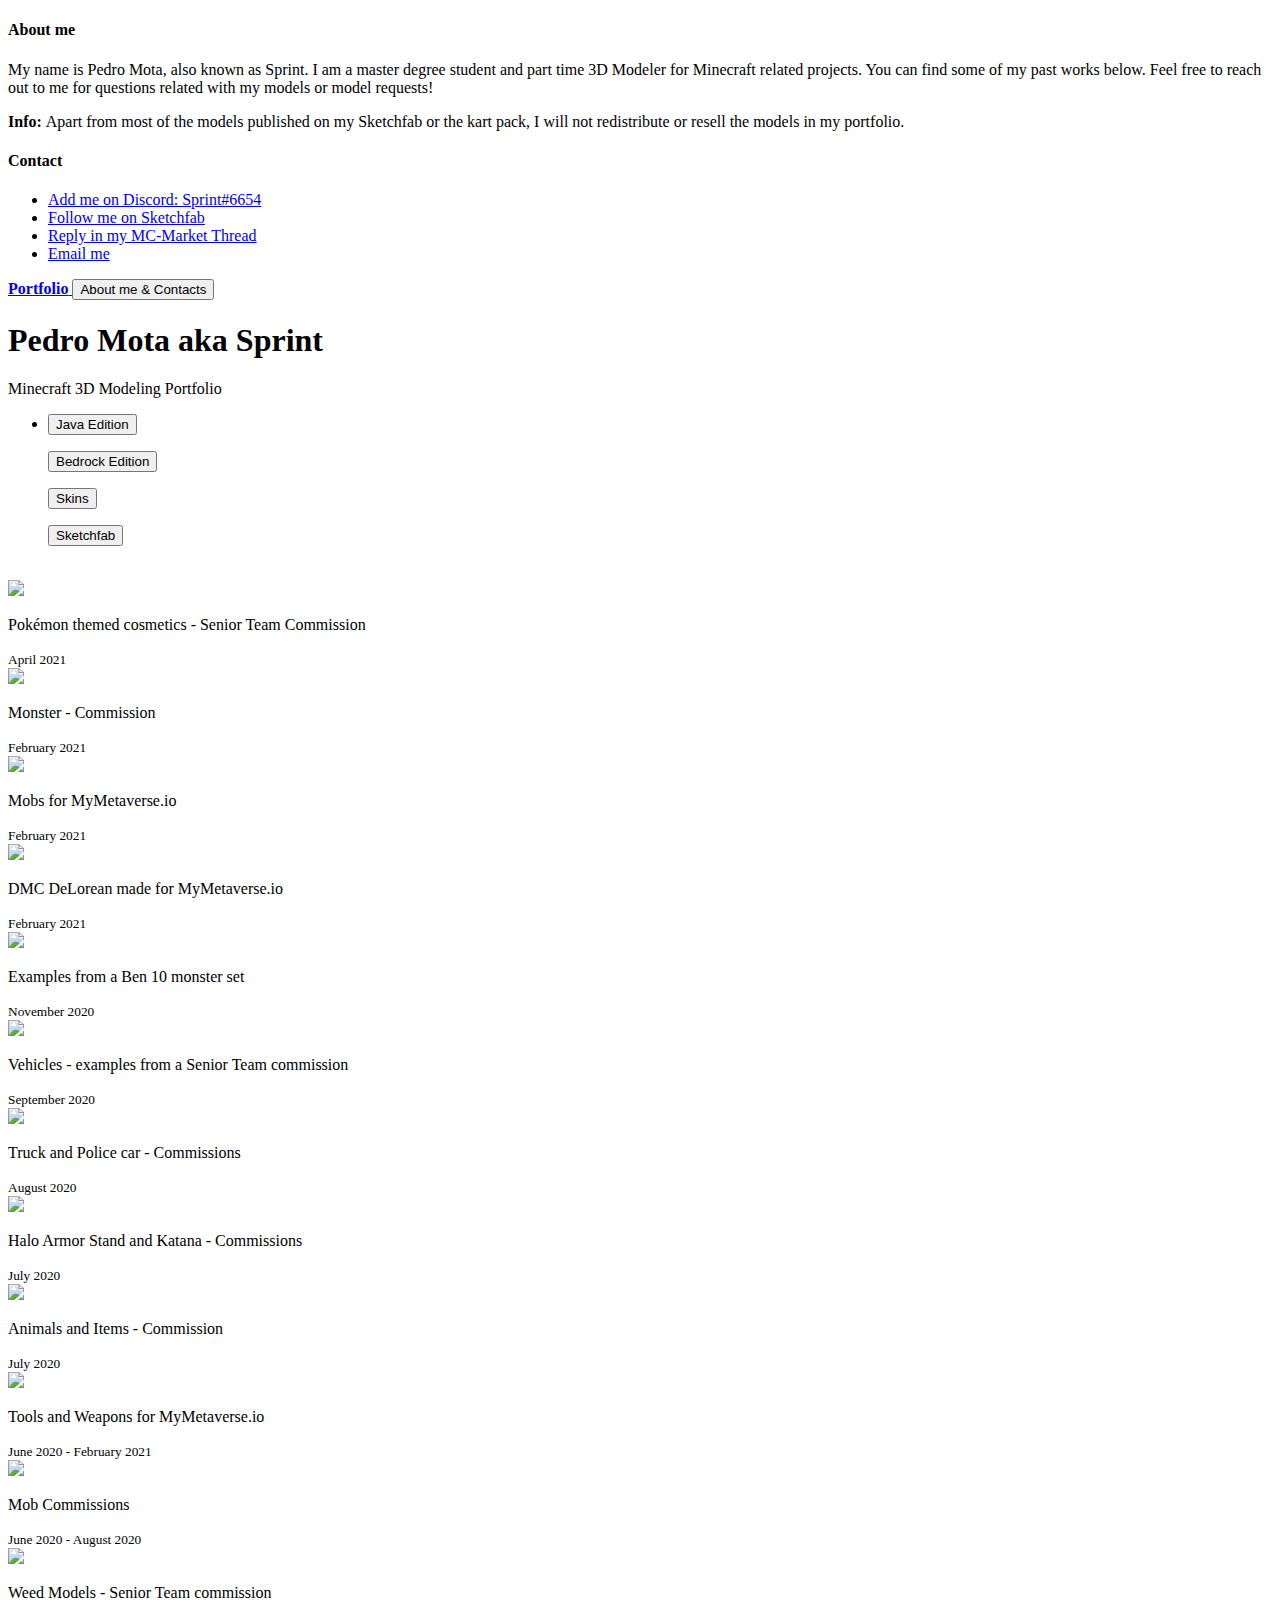
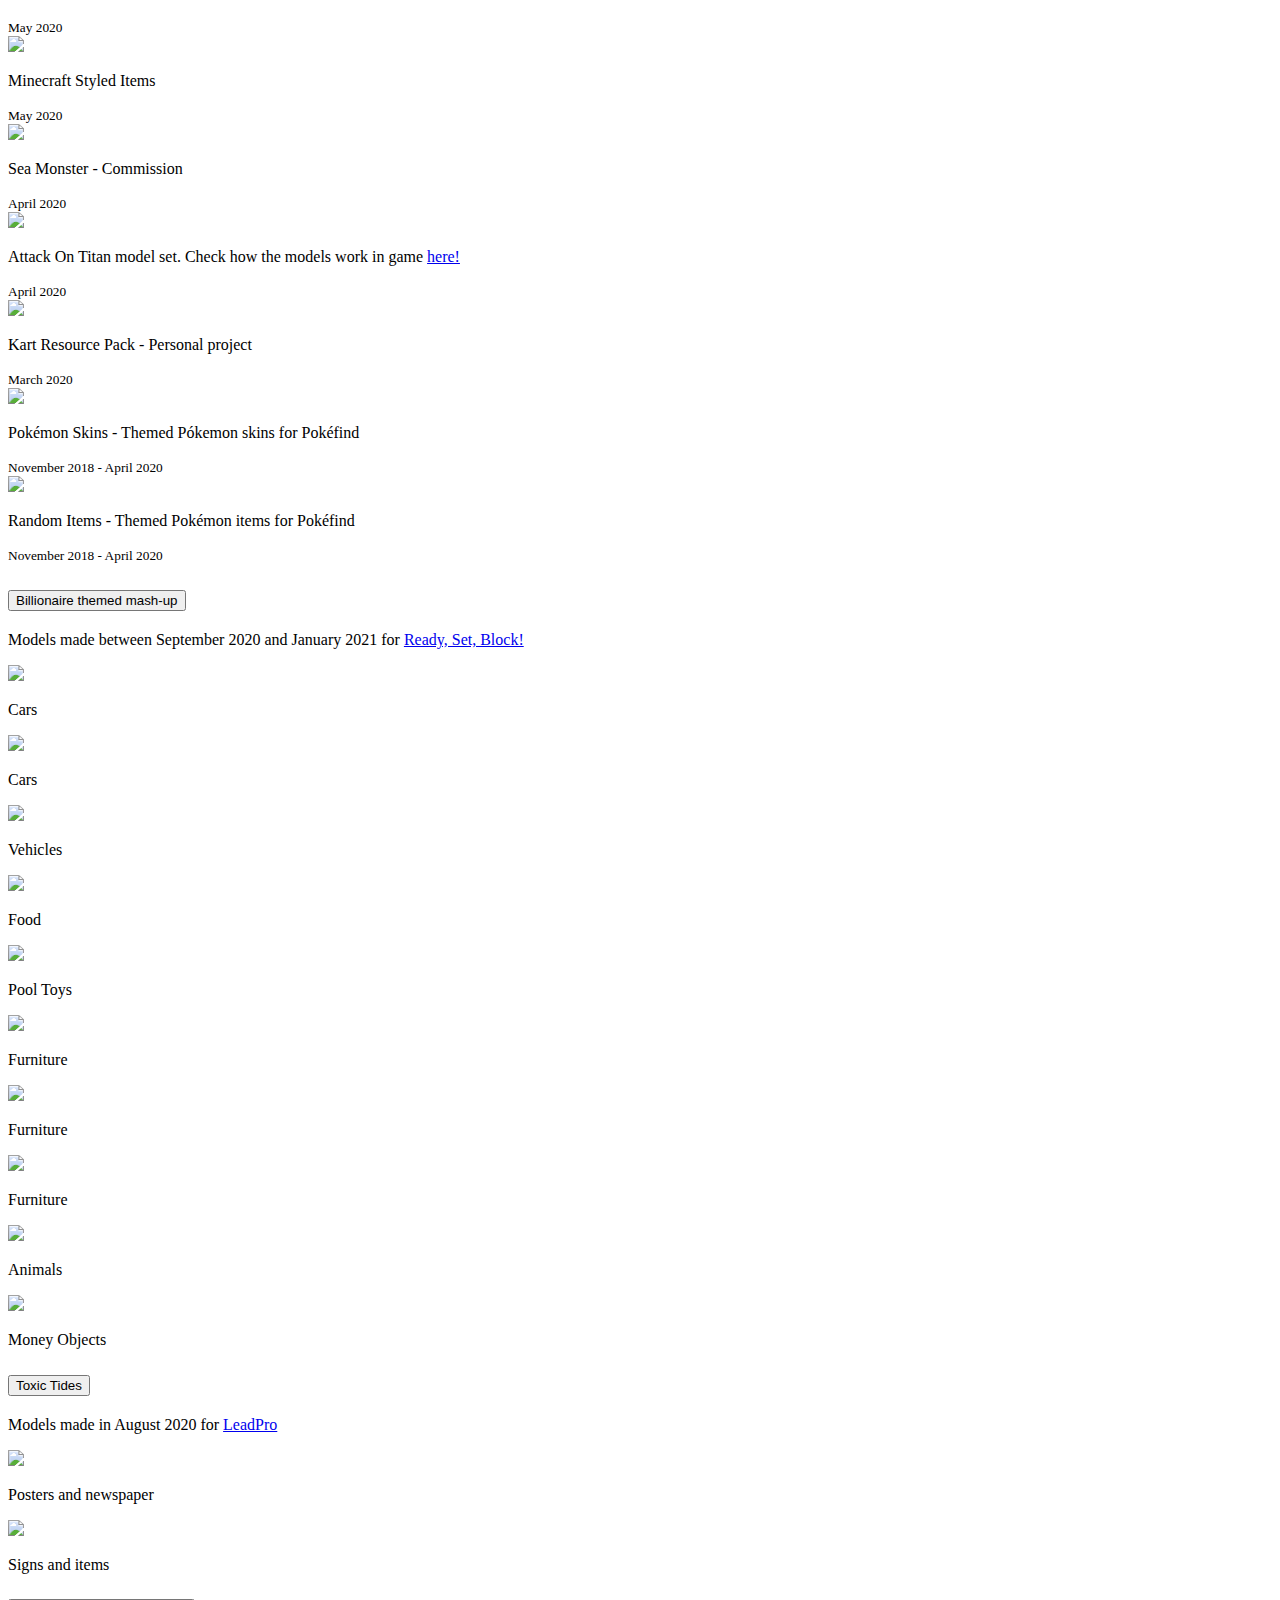
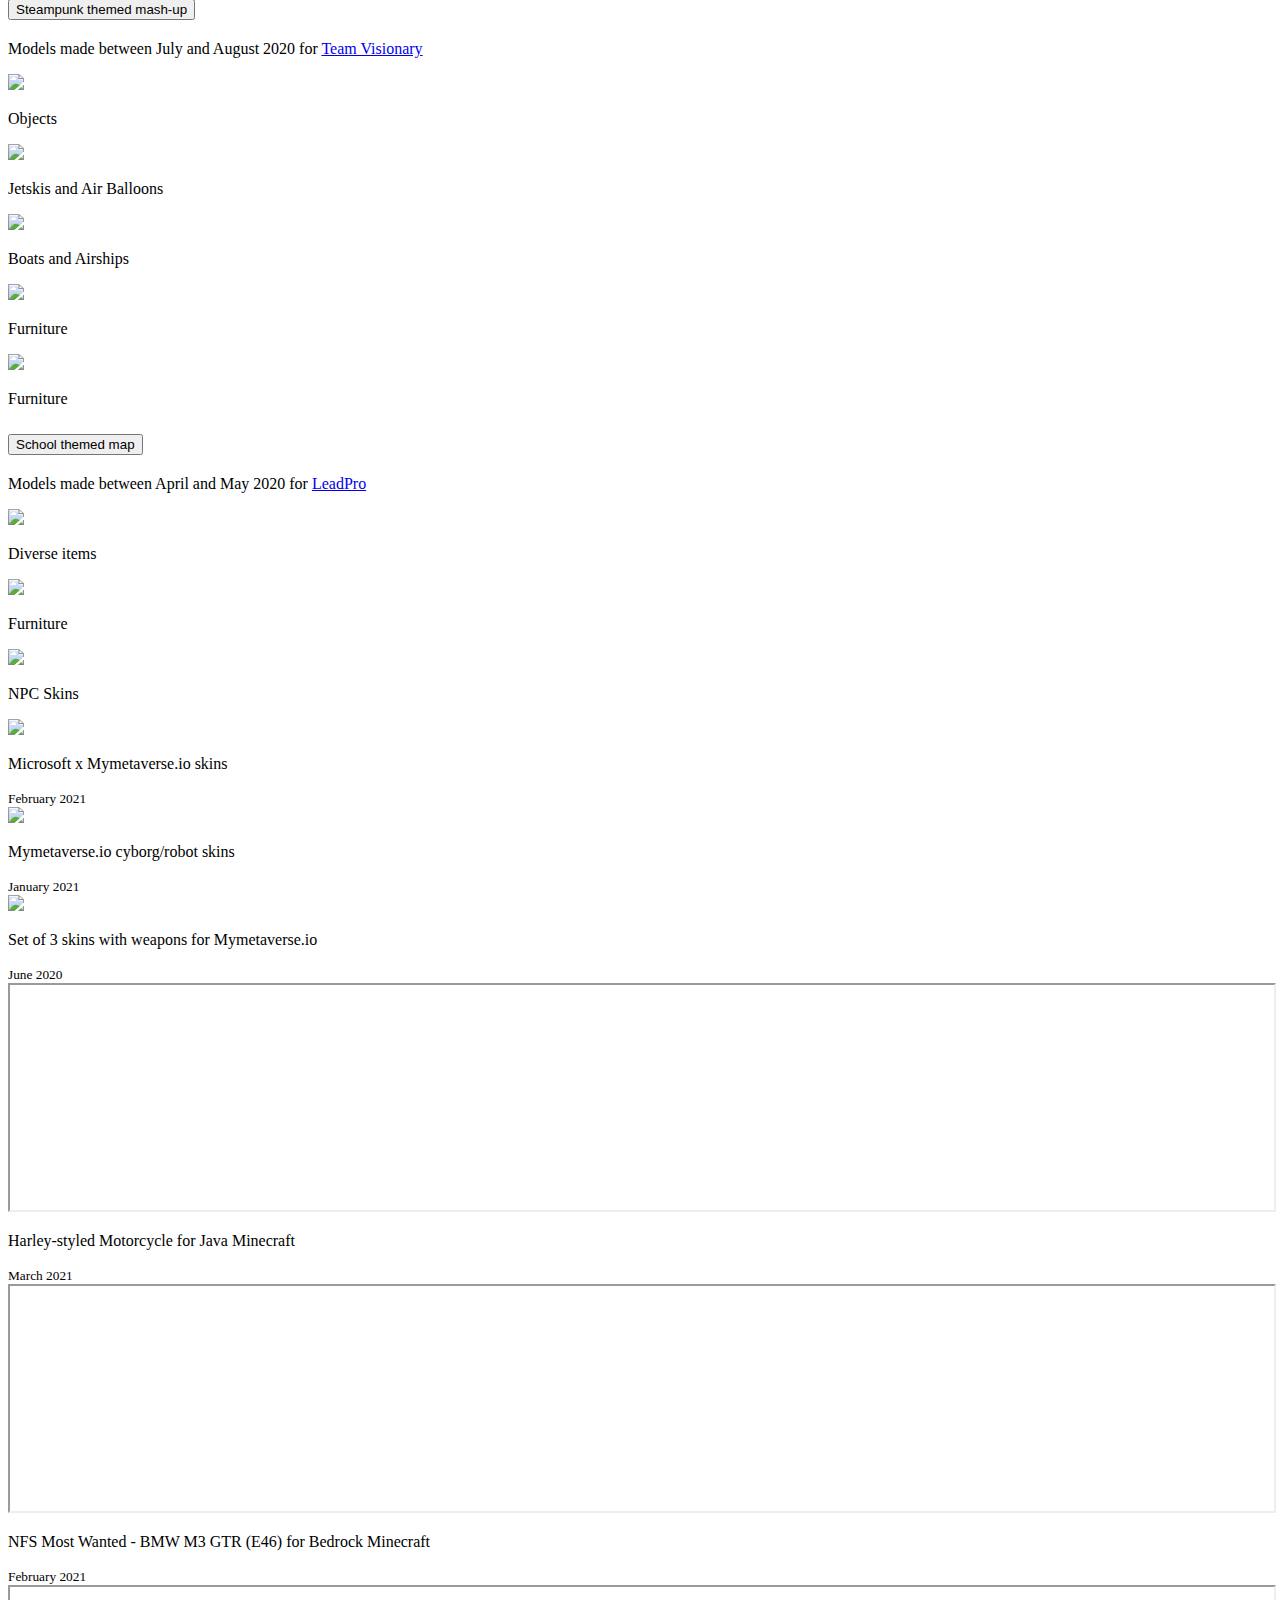
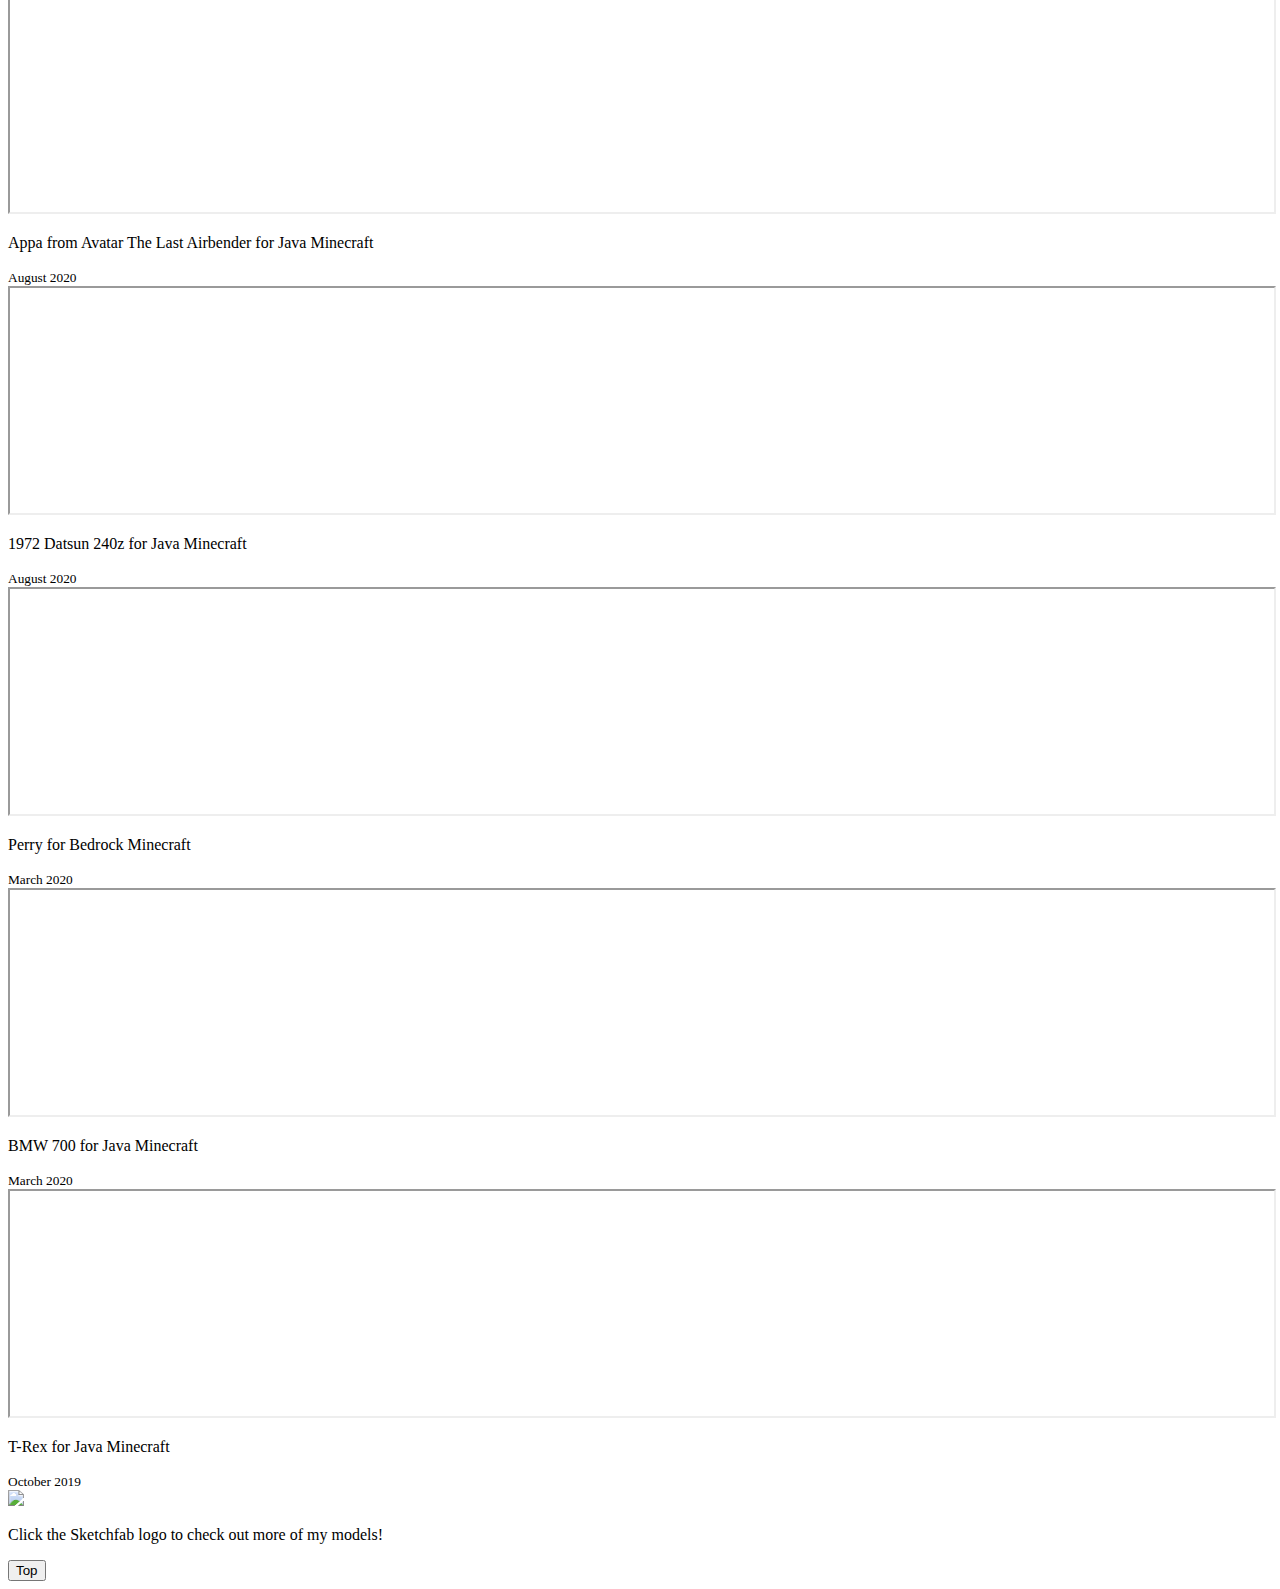
==== index.html @ ff0b7f06 "Update index.html" ====
<!DOCTYPE html>
<!-- Template from: https://getbootstrap.com/docs/5.0/examples/album/# -->
<html lang="en"><head><meta http-equiv="Content-Type" content="text/html; charset=UTF-8">
    
    <meta name="viewport" content="width=device-width, initial-scale=1">
    <title>Sprint - Portfolio</title>
    
    <!--CSS-->
    
<link href="../portfolio/css/bootstrap.min.css" rel="stylesheet">
<link rel="stylesheet" href="../portfolio/css/main.css">

    <!-- Favicons -->
<link href="../portfolio/logo.ico" rel="icon" type="image/x-icon" />

<meta name="theme-color" content="#7952b3">    
  </head>
  <body>
    
<header>
  <div class="bg-dark collapse" id="navbarHeader" style="">
    <div class="container">
      <div class="row">
        <div class="col-sm-8 col-md-7 py-4">
          <h4 class="text-white">About me</h4>
          <p class="text-white">My name is Pedro Mota, also known as Sprint. I am a master degree student and part time 3D Modeler for Minecraft related projects. You can find some of my past works below. Feel free to reach out to me for questions related with my models or model requests!</p>
            <p class="text-white"><strong>Info: </strong>Apart from most of the models published on my Sketchfab or the kart pack, I will not redistribute or resell the models in my portfolio.</p>
        </div>
        <div class="col-sm-4 offset-md-1 py-4">
          <h4 class="text-white">Contact</h4>
          <ul class="list-unstyled">
            <li><a href="#" class="text-white">Add me on Discord: Sprint#6654</a></li>
            <li><a href="https://sketchfab.com/Sprintpt" class="text-white">Follow me on Sketchfab</a></li>
            <li><a href="https://www.mc-market.org/threads/574717/" class="text-white">Reply in my MC-Market Thread</a></li>
            <li><a href="mailto:pedro.a.mota@live.com.pt" class="text-white">Email me</a></li>
          </ul>
        </div>
      </div>
    </div>
  </div>
  <div class="navbar navbar-dark bg-dark ">
    <div class="container">
      <a href="https://sprintpt.github.io/portfolio/" class="navbar-brand d-flex align-items-center">
        <strong>Portfolio</strong>
      </a>
      <button class="navbar-toggler collapsed text-light " type="button" data-bs-toggle="collapse" data-bs-target="#navbarHeader" aria-controls="navbarHeader" aria-expanded="false" aria-label="Toggle navigation">About me & Contacts
          <!-- <span class="navbar-toggler-icon"></span> !-->      
      </button>
    </div>
  </div>
</header>

<main>

  <section class="py-5 text-center container">
    <div class="row py-lg-5">
      <div class="col-lg-6 col-md-8 mx-auto">
        <h1 class=" text-light">Pedro Mota aka Sprint</h1>
        <p class="lead text-white">Minecraft 3D Modeling Portfolio</p>
      </div>
    </div>
  </section>
    
<div class="nav bg-dark text-light ">
    <div class="container">
        <ul class="nav justify-content-center">
            <li class="nav-item">
            <p><button class="btn btn-primary my-2 tablinks" onclick="openTab(event, 'JavaMC')" id="defaultOpen">Java Edition</button></p>
            </li>
            <p><button class="btn btn-primary my-2 tablinks" onclick="openTab(event, 'BedrockMC')"> Bedrock Edition</button></p>
            <p><button class="btn btn-primary my-2 tablinks" onclick="openTab(event, 'Skins')">Skins</button></p>
            <p><button class="btn btn-primary my-2 tablinks" onclick="openTab(event, 'Sketchfab')">Sketchfab</button></p>
        </ul>
        <div class="modal fade" id="exampleModal" tabindex="-1" aria-labelledby="exampleModalLabel" aria-hidden="true">
          <div class="modal-dialog modal-xl vertical-center" id="myModal">
            <div class="modal-body modal-xl">
            <img class="modal-content" id="img01">
            </div>
            </div>
</div>
    </div>
</div>
  <div class="album py-5">
    <div class="container">
        
    <!-- JAVA -->
     <div id="JavaMC" class="tabcontent" >
        
      <div class="row row-cols-1 row-cols-sm-2 row-cols-md-3 g-3 ">
        <div class="col">
          <div class="card">
            <img class="myImages" id="myImg" data-bs-toggle="modal" data-bs-target="#exampleModal" src="../portfolio/images/java/pokemon_cosmetics.png" width="100%">
            <div class="card-body">
              <p class="card-text">Pokémon themed cosmetics - Senior Team Commission</p>
              <div class="d-flex justify-content-between align-items-center">
                <small class="text-muted">April 2021</small>
              </div>
            </div>
          </div>
        </div> 
        <div class="col">
          <div class="card">
            <img class="myImages" id="myImg" data-bs-toggle="modal" data-bs-target="#exampleModal" src="../portfolio/images/java/monster.png" width="100%">
            <div class="card-body">
              <p class="card-text">Monster - Commission</p>
              <div class="d-flex justify-content-between align-items-center">
                <small class="text-muted">February 2021</small>
              </div>
            </div>
          </div>
        </div>
        <div class="col">
          <div class="card">
            <img class="myImages" id="myImg" data-bs-toggle="modal" data-bs-target="#exampleModal" src="../portfolio/images/java/mobs_mymeta.png" width="100%">
            <div class="card-body">
              <p class="card-text">Mobs for MyMetaverse.io</p>
              <div class="d-flex justify-content-between align-items-center">
                <small class="text-muted">February 2021</small>
              </div>
            </div>
          </div>
        </div>
        <div class="col">
          <div class="card">
            <img class="myImages" id="myImg" data-bs-toggle="modal" data-bs-target="#exampleModal" src="../portfolio/images/java/delorean.png" width="100%">
            <div class="card-body">
              <p class="card-text">DMC DeLorean made for MyMetaverse.io</p>
              <div class="d-flex justify-content-between align-items-center">
                <small class="text-muted">February 2021</small>
              </div>
            </div>
          </div>
        </div>
        <div class="col">
          <div class="card">
            <img class="myImages" id="myImg" data-bs-toggle="modal" data-bs-target="#exampleModal" src="../portfolio/images/java/ben10.png" width="100%">
            <div class="card-body">
              <p class="card-text">Examples from a Ben 10 monster set</p>
              <div class="d-flex justify-content-between align-items-center">
                <small class="text-muted">November 2020</small>
              </div>
            </div>
          </div>
        </div>
        <div class="col">
          <div class="card">
            <img class="myImages" id="myImg" data-bs-toggle="modal" data-bs-target="#exampleModal" src="../portfolio/images/java/vehiclesST.png" width="100%">
            <div class="card-body">
              <p class="card-text">Vehicles - examples from a Senior Team commission</p>
              <div class="d-flex justify-content-between align-items-center">
                <small class="text-muted">September 2020</small>
              </div>
            </div>
          </div>
        </div>
        <div class="col">
          <div class="card">
            <img class="myImages" id="myImg" data-bs-toggle="modal" data-bs-target="#exampleModal" src="../portfolio/images/java/police_car_and_truck.png" width="100%">
            <div class="card-body">
              <p class="card-text">Truck and Police car - Commissions</p>
              <div class="d-flex justify-content-between align-items-center">
                <small class="text-muted">August 2020</small>
              </div>
            </div>
          </div>
        </div>
        <div class="col">
          <div class="card">
            <img class="myImages" id="myImg" data-bs-toggle="modal" data-bs-target="#exampleModal" src="../portfolio/images/java/halo_stand_katana.png" width="100%">
            <div class="card-body">
              <p class="card-text">Halo Armor Stand and Katana - Commissions</p>
              <div class="d-flex justify-content-between align-items-center">
                <small class="text-muted">July 2020</small>
              </div>
            </div>
          </div>
        </div>
        <div class="col">
          <div class="card">
            <img class="myImages" id="myImg" data-bs-toggle="modal" data-bs-target="#exampleModal" src="../portfolio/images/java/animals_items.png" width="100%">
            <div class="card-body">
              <p class="card-text">Animals and Items - Commission</p>
              <div class="d-flex justify-content-between align-items-center">
                <small class="text-muted">July 2020</small>
              </div>
            </div>
          </div>
        </div>
        <div class="col">
          <div class="card">
            <img class="myImages" id="myImg" data-bs-toggle="modal" data-bs-target="#exampleModal" src="../portfolio/images/java/weapons_tools_mymeta.png" width="100%">
            <div class="card-body">
              <p class="card-text">Tools and Weapons for MyMetaverse.io</p>
              <div class="d-flex justify-content-between align-items-center">
                <small class="text-muted">June 2020 - February 2021</small>
              </div>
            </div>
          </div>
        </div>
        <div class="col">
          <div class="card">
            <img class="myImages" id="myImg" data-bs-toggle="modal" data-bs-target="#exampleModal" src="../portfolio/images/java/mobs_random.png" width="100%">
            <div class="card-body">
              <p class="card-text">Mob Commissions</p>
              <div class="d-flex justify-content-between align-items-center">
                <small class="text-muted">June 2020 - August 2020</small>
              </div>
            </div>
          </div>
        </div>
        <div class="col">
          <div class="card">
            <img class="myImages" id="myImg" data-bs-toggle="modal" data-bs-target="#exampleModal" src="../portfolio/images/java/drugs.png" width="100%">
            <div class="card-body">
              <p class="card-text">Weed Models - Senior Team commission</p>
              <div class="d-flex justify-content-between align-items-center">
                <small class="text-muted">May 2020</small>
              </div>
            </div>
          </div>
        </div>
        <div class="col">
          <div class="card">
            <img class="myImages" id="myImg" data-bs-toggle="modal" data-bs-target="#exampleModal" src="../portfolio/images/java/items_generated.png" width="100%">
            <div class="card-body">
              <p class="card-text">Minecraft Styled Items</p>
              <div class="d-flex justify-content-between align-items-center">
                <small class="text-muted">May 2020</small>
              </div>
            </div>
          </div>
        </div>
        <div class="col">
          <div class="card">
            <img class="myImages" id="myImg" data-bs-toggle="modal" data-bs-target="#exampleModal" src="../portfolio/images/java/sea_monster.png" width="100%">
            <div class="card-body">
              <p class="card-text">Sea Monster - Commission</p>
              <div class="d-flex justify-content-between align-items-center">
                <small class="text-muted">April 2020</small>
              </div>
            </div>
          </div>
        </div> 
        <div class="col">
          <div class="card">
            <img class="myImages" id="myImg" data-bs-toggle="modal" data-bs-target="#exampleModal" src="../portfolio/images/java/aot.png" width="100%">
            <div class="card-body">
              <p class="card-text">Attack On Titan model set. Check how the models work in game <a href= "https://www.reddit.com/r/attackontitan/comments/g5yim2/odm_gear_in_minecraft" target="_blank">here!</a></p>
              <div class="d-flex justify-content-between align-items-center">
                <small class="text-muted">April 2020</small>
              </div>
            </div>
          </div>
        </div> 
        <div class="col">
          <div class="card">
            <img class="myImages" id="myImg" data-bs-toggle="modal" data-bs-target="#exampleModal" src="../portfolio/images/java/karts.png" width="100%">
            <div class="card-body">
              <p class="card-text">Kart Resource Pack - Personal project</p>
              <div class="d-flex justify-content-between align-items-center">
                <small class="text-muted">March 2020</small>
              </div>
            </div>
          </div>
        </div>
        <div class="col">
          <div class="card">
            <img class="myImages" id="myImg" data-bs-toggle="modal" data-bs-target="#exampleModal" src="../portfolio/images/java/pokefind_skins.png" width="100%">
            <div class="card-body">
              <p class="card-text">Pokémon Skins - Themed Pókemon skins for Pokéfind</p>
              <div class="d-flex justify-content-between align-items-center">
                <small class="text-muted">November 2018 - April 2020</small>
              </div>
            </div>
          </div>
        </div>
        <div class="col">
          <div class="card">
            <img class="myImages" id="myImg" data-bs-toggle="modal" data-bs-target="#exampleModal" src="../portfolio/images/java/pokefind_items.png" width="100%">
            <div class="card-body">
              <p class="card-text">Random Items - Themed Pokémon items for Pokéfind</p>
              <div class="d-flex justify-content-between align-items-center">
                <small class="text-muted">November 2018 - April 2020</small>
              </div>
            </div>
          </div>
        </div>
         </div>
         </div>
        
    <!-- BEDROCK -->
    <div id="BedrockMC" class="tabcontent">
                
    <div class="accordion" id="accordionExample">
  <div class="accordion-item">
    <h2 class="accordion-header" id="headingOne">
      <button class="accordion-button" type="button" data-bs-toggle="collapse" data-bs-target="#collapseOne" aria-expanded="true" aria-controls="collapseOne">
        Billionaire themed mash-up
      </button>
    </h2>
    <div id="collapseOne" class="accordion-collapse collapse show bg-light" aria-labelledby="headingOne" data-bs-parent="#accordionExample">
      <div class="accordion-body">
        <p>Models made between September 2020 and January 2021 for <a href= "https://readysetblock.com/" target="_blank">Ready, Set, Block!</a></p>
        <div class="row row-cols-1 row-cols-sm-2 row-cols-md-3 g-3 ">
        <div class="col">
          <div class="card">
            <img class="myImages" id="myImg" data-bs-toggle="modal" data-bs-target="#exampleModal" src="../portfolio/images/bedrock/billionaires/cars.png" width="100%">
            <div class="card-body">
              <p class="card-text">Cars</p>
            </div>
          </div>
        </div>
        <div class="col">
          <div class="card">
            <img class="myImages" id="myImg" data-bs-toggle="modal" data-bs-target="#exampleModal" src="../portfolio/images/bedrock/billionaires/cars2.png" width="100%">
            <div class="card-body">
              <p class="card-text">Cars</p>
            </div>
          </div>
        </div>
        <div class="col">
          <div class="card">
            <img class="myImages" id="myImg" data-bs-toggle="modal" data-bs-target="#exampleModal" src="../portfolio/images/bedrock/billionaires/vehicles.png" width="100%">
            <div class="card-body">
              <p class="card-text">Vehicles</p>
            </div>
          </div>
        </div>
        <div class="col">
          <div class="card">
            <img class="myImages" id="myImg" data-bs-toggle="modal" data-bs-target="#exampleModal" src="../portfolio/images/bedrock/billionaires/food.png" width="100%">
            <div class="card-body">
              <p class="card-text">Food</p>
            </div>
          </div>
        </div>
        <div class="col">
          <div class="card">
            <img class="myImages" id="myImg" data-bs-toggle="modal" data-bs-target="#exampleModal" src="../portfolio/images/bedrock/billionaires/pool.png" width="100%">
            <div class="card-body">
              <p class="card-text">Pool Toys</p>
            </div>
          </div>
        </div>
        <div class="col">
          <div class="card">
            <img class="myImages" id="myImg" data-bs-toggle="modal" data-bs-target="#exampleModal" src="../portfolio/images/bedrock/billionaires/furniture1.png" width="100%">
            <div class="card-body">
              <p class="card-text">Furniture</p>
            </div>
          </div>
        </div>
        <div class="col">
          <div class="card">
            <img class="myImages" id="myImg" data-bs-toggle="modal" data-bs-target="#exampleModal" src="../portfolio/images/bedrock/billionaires/furniture2.png" width="100%">
            <div class="card-body">
              <p class="card-text">Furniture</p>
            </div>
          </div>
        </div>
        <div class="col">
          <div class="card">
            <img class="myImages" id="myImg" data-bs-toggle="modal" data-bs-target="#exampleModal" src="../portfolio/images/bedrock/billionaires/furniture3.png" width="100%">
            <div class="card-body">
              <p class="card-text">Furniture</p>
            </div>
          </div>
        </div>
        <div class="col">
          <div class="card">
            <img class="myImages" id="myImg" data-bs-toggle="modal" data-bs-target="#exampleModal" src="../portfolio/images/bedrock/billionaires/animals.png" width="100%">
            <div class="card-body">
              <p class="card-text">Animals</p>
            </div>
          </div>
        </div>
        <div class="col">
          <div class="card">
            <img class="myImages" id="myImg" data-bs-toggle="modal" data-bs-target="#exampleModal" src="../portfolio/images/bedrock/billionaires/money.png" width="100%">
            <div class="card-body">
              <p class="card-text">Money Objects</p>
            </div>
          </div>
        </div>
      </div>
    </div>
  </div>
    </div>
  <div class="accordion-item">
    <h2 class="accordion-header" id="headingTwo">
      <button class="accordion-button collapsed" type="button" data-bs-toggle="collapse" data-bs-target="#collapseTwo" aria-expanded="false" aria-controls="collapseTwo">
        Toxic Tides
      </button>
    </h2>
    <div id="collapseTwo" class="accordion-collapse collapse bg-light" aria-labelledby="headingTwo" data-bs-parent="#accordionExample">
      <div class="accordion-body">
          <p>Models made in August 2020 for <a href= "https://leadpro.site/" target="_blank">LeadPro</a></p>
        <div class="row row-cols-1 row-cols-sm-2 row-cols-md-3 g-3 ">
        <div class="col">
          <div class="card">
            <img class="myImages" id="myImg" data-bs-toggle="modal" data-bs-target="#exampleModal" src="../portfolio/images/bedrock/toxic/posters.png" width="100%">
            <div class="card-body">
              <p class="card-text">Posters and newspaper</p>
            </div>
          </div>
        </div>
        <div class="col">
            <div class="card">
                <img class="myImages" id="myImg" data-bs-toggle="modal" data-bs-target="#exampleModal" src="../portfolio/images/bedrock/toxic/signs.png" width="100%">
                <div class="card-body">
                  <p class="card-text">Signs and items</p>
                </div>
              </div>
            </div>
            <div class="col">
          
        </div>
        </div>
      </div>
    </div>
  </div>
  <div class="accordion-item">
    <h2 class="accordion-header" id="headingThree">
      <button class="accordion-button collapsed" type="button" data-bs-toggle="collapse" data-bs-target="#collapseThree" aria-expanded="false" aria-controls="collapseThree">
        Steampunk themed mash-up
      </button>
    </h2>
    <div id="collapseThree" class="accordion-collapse collapse bg-light" aria-labelledby="headingThree" data-bs-parent="#accordionExample">
      <div class="accordion-body">
        <p>Models made between July and August 2020 for <a href= "https://teamvisionary.net/" target="_blank">Team Visionary</a></p>
        <div class="row row-cols-1 row-cols-sm-2 row-cols-md-3 g-3 ">
        <div class="col">
          <div class="card">
            <img class="myImages" id="myImg" data-bs-toggle="modal" data-bs-target="#exampleModal" src="../portfolio/images/bedrock/steampunk/objects.png" width="100%">
            <div class="card-body">
              <p class="card-text">Objects</p>
            </div>
          </div>
        </div>
        <div class="col">
          <div class="card">
            <img class="myImages" id="myImg" data-bs-toggle="modal" data-bs-target="#exampleModal" src="../portfolio/images/bedrock/steampunk/jetskis.png" width="100%">
            <div class="card-body">
              <p class="card-text">Jetskis and Air Balloons</p>
            </div>
          </div>
        </div>
        <div class="col">
          <div class="card">
            <img class="myImages" id="myImg" data-bs-toggle="modal" data-bs-target="#exampleModal" src="../portfolio/images/bedrock/steampunk/boats.png" width="100%">
            <div class="card-body">
              <p class="card-text">Boats and Airships</p>
            </div>
          </div>
        </div>
        <div class="col">
          <div class="card">
            <img class="myImages" id="myImg" data-bs-toggle="modal" data-bs-target="#exampleModal" src="../portfolio/images/bedrock/steampunk/furniture1.png" width="100%">
            <div class="card-body">
              <p class="card-text">Furniture</p>
            </div>
          </div>
        </div>
        <div class="col">
          <div class="card">
            <img class="myImages" id="myImg" data-bs-toggle="modal" data-bs-target="#exampleModal" src="../portfolio/images/bedrock/steampunk/furniture2.png" width="100%">
            <div class="card-body">
              <p class="card-text">Furniture</p>
            </div>
          </div>
        </div>
            
        </div>
      </div>
    </div>
  </div>
    <div class="accordion-item">
    <h2 class="accordion-header" id="headingFour">
      <button class="accordion-button collapsed" type="button" data-bs-toggle="collapse" data-bs-target="#collapseFour" aria-expanded="false" aria-controls="collapseFour">
        School themed map
      </button>
    </h2>
    <div id="collapseFour" class="accordion-collapse collapse bg-light" aria-labelledby="headingFour" data-bs-parent="#accordionExample">
      <div class="accordion-body">
        <p>Models made between April and May 2020 for <a href= "https://leadpro.site/" target="_blank">LeadPro</a></p>
        <div class="row row-cols-1 row-cols-sm-2 row-cols-md-3 g-3 ">
        <div class="col">
          <div class="card">
            <img class="myImages" id="myImg" data-bs-toggle="modal" data-bs-target="#exampleModal" src="../portfolio/images/bedrock/school/items.png" width="100%">
            <div class="card-body">
              <p class="card-text">Diverse items</p>
            </div>
          </div>
        </div>   
        <div class="col">
          <div class="card">
            <img class="myImages" id="myImg" data-bs-toggle="modal" data-bs-target="#exampleModal" src="../portfolio/images/bedrock/school/furniture.png" width="100%">
            <div class="card-body">
              <p class="card-text">Furniture</p>
            </div>
          </div>
        </div> 
        <div class="col">
          <div class="card">
            <img class="myImages" id="myImg" data-bs-toggle="modal" data-bs-target="#exampleModal" src="../portfolio/images/bedrock/school/skins.png" width="100%">
            <div class="card-body">
              <p class="card-text">NPC Skins</p>
            </div>
          </div>
        </div>
        </div>
      </div>
    </div>
  </div>
</div>
        
        
        </div>  
        
    <!-- SKINS -->
    <div id="Skins" class="tabcontent">
        <div class="row row-cols-1 row-cols-sm-2 row-cols-md-3 g-3">
        <div class="col">
          <div class="card ">
            <img class="myImages" id="myImg" data-bs-toggle="modal" data-bs-target="#exampleModal" src="../portfolio/images/skins/skins_microsoft.png" width="100%">   
            <div class="card-body">
              <p class="card-text">Microsoft x Mymetaverse.io skins</p>
              <div class="d-flex justify-content-between align-items-center">
                <small class="text-muted">February 2021</small>
              </div>
            </div>
          </div>
        </div>
        <div class="col">
          <div class="card ">
            <img class="myImages" id="myImg" data-bs-toggle="modal" data-bs-target="#exampleModal" src="../portfolio/images/skins/skins_cyborgs.png" width="100%">   
            <div class="card-body">
              <p class="card-text">Mymetaverse.io cyborg/robot skins</p>
              <div class="d-flex justify-content-between align-items-center">
                <small class="text-muted">January 2021</small>
              </div>
            </div>
          </div>
        </div>
        <div class="col">
          <div class="card ">
            <img class="myImages" id="myImg" data-bs-toggle="modal" data-bs-target="#exampleModal" src="../portfolio/images/skins/skins_weapons.png" width="100%">   
            <div class="card-body">
              <p class="card-text">Set of 3 skins with weapons for Mymetaverse.io</p>
              <div class="d-flex justify-content-between align-items-center">
                <small class="text-muted">June 2020</small>
              </div>
            </div>
          </div>
        </div>
      </div>
    </div>
        
    <!-- SKETCHFAB -->
    <div id="Sketchfab" class="tabcontent">
        <div class="row row-cols-1 row-cols-sm-2 row-cols-md-3 g-3">
        <div class="col">
          <div class="card ">
            <div class="sketchfab-embed-wrapper">
                <iframe title="Harley-styled Motorcycle" src="https://sketchfab.com/models/3e6f9b9cbaec41dfa411696177759431/embed?camera=0" width="100%" height="225" >
                </iframe>
            </div>
            <div class="card-body">
              <p class="card-text">Harley-styled Motorcycle for Java Minecraft</p>
              <div class="d-flex justify-content-between align-items-center">
                <small class="text-muted">March 2021</small>
              </div>
            </div>
          </div>
        </div>
        <div class="col">
          <div class="card ">
            <div class="sketchfab-embed-wrapper">
                <iframe title="BMW M3 GTR (E46) (NFSMW - Minecraft)" src="https://sketchfab.com/models/ae3c8c4c8c0940af8a5123b433aa23e9/embed?camera=0" width="100%" height="225" >
                </iframe>
            </div>
            <div class="card-body">
              <p class="card-text">NFS Most Wanted - BMW M3 GTR (E46) for Bedrock Minecraft</p>
              <div class="d-flex justify-content-between align-items-center">
                <small class="text-muted">February 2021</small>
              </div>
            </div>
          </div>
        </div>
        <div class="col">
          <div class="card ">
            <div class="sketchfab-embed-wrapper">
                <iframe title="Appa (Minecraft)" src="https://sketchfab.com/models/55f92e46ba964667bba5dba8793a3b53/embed?camera=0" width="100%" height="225" >
                </iframe>
            </div>
            <div class="card-body">
              <p class="card-text">Appa from Avatar The Last Airbender for Java Minecraft</p>
              <div class="d-flex justify-content-between align-items-center">
                <small class="text-muted">August 2020</small>
              </div>
            </div>
          </div>
        </div>
        <div class="col">
          <div class="card ">
            <div class="sketchfab-embed-wrapper">
                <iframe title="1972 Datsun 240z (Minecraft)" src="https://sketchfab.com/models/685baab01f9a446baff5470c304ba9cb/embed?camera=0" width="100%" height="225" >
                </iframe>
            </div>
            <div class="card-body">
              <p class="card-text">1972 Datsun 240z for Java Minecraft</p>
              <div class="d-flex justify-content-between align-items-center">
                <small class="text-muted">August 2020</small>
              </div>
            </div>
          </div>
        </div>
        <div class="col">
          <div class="card ">
            <div class="sketchfab-embed-wrapper">
                <iframe title="Perry" src="https://sketchfab.com/models/9cb390336662447586ca67653b5c7cc1/embed?camera=0" width="100%" height="225" >
                </iframe>
            </div>
            <div class="card-body">
              <p class="card-text">Perry for Bedrock Minecraft</p>
              <div class="d-flex justify-content-between align-items-center">
                <small class="text-muted">March 2020</small>
              </div>
            </div>
          </div>
        </div>
        <div class="col">
          <div class="card ">
            <div class="sketchfab-embed-wrapper">
                <iframe title="BMW 700 (Minecraft)" src="https://sketchfab.com/models/871232429f7740c88f90056783145c42/embed?camera=0" width="100%" height="225" >
                </iframe>
            </div>
            <div class="card-body">
              <p class="card-text">BMW 700 for Java Minecraft</p>
              <div class="d-flex justify-content-between align-items-center">
                <small class="text-muted">March 2020</small>
              </div>
            </div>
          </div>
        </div>
        <div class="col">
          <div class="card ">
            <div class="sketchfab-embed-wrapper">
                <iframe title="T-rex Minecraft" src="https://sketchfab.com/models/f5de3ddc931e4d1b83298c03e2264f16/embed?camera=0" width="100%" height="225" >
                </iframe>
            </div>
            <div class="card-body">
              <p class="card-text">T-Rex for Java Minecraft</p>
              <div class="d-flex justify-content-between align-items-center">
                <small class="text-muted">October 2019</small>
              </div>
            </div>
          </div>
        </div>
        <div class="col">
          <div class="card ">
            <a href="https://sketchfab.com/Sprintpt"> <img src="../portfolio/images/sketchfab_logo.png" width="100%"> </a>
              
            <div class="card-body">
              <p class="card-text">Click the Sketchfab logo to check out more of my models!</p>
            </div>
          </div>
        </div>
    
      </div>
    </div>
    </div>
    </div>
    
    <button onclick="topFunction()" class= "btn" id="myBtn" title="Go to top">Top</button>
</main>

<!-- 
<footer class="text-muted py-5">
  <div class="container">
    <p class="float-end mb-1">
      <a href="https://getbootstrap.com/docs/5.0/examples/album/#">Back to top</a>
    </p>
    <p class="mb-1">Album example is © Bootstrap, but please download and customize it for yourself!</p>
  </div>
</footer>

-->

    <script src="../portfolio/js/bootstrap.bundle.min.js"></script>
    <script src="../portfolio/js/app.js"></script>

  
  

</body></html>
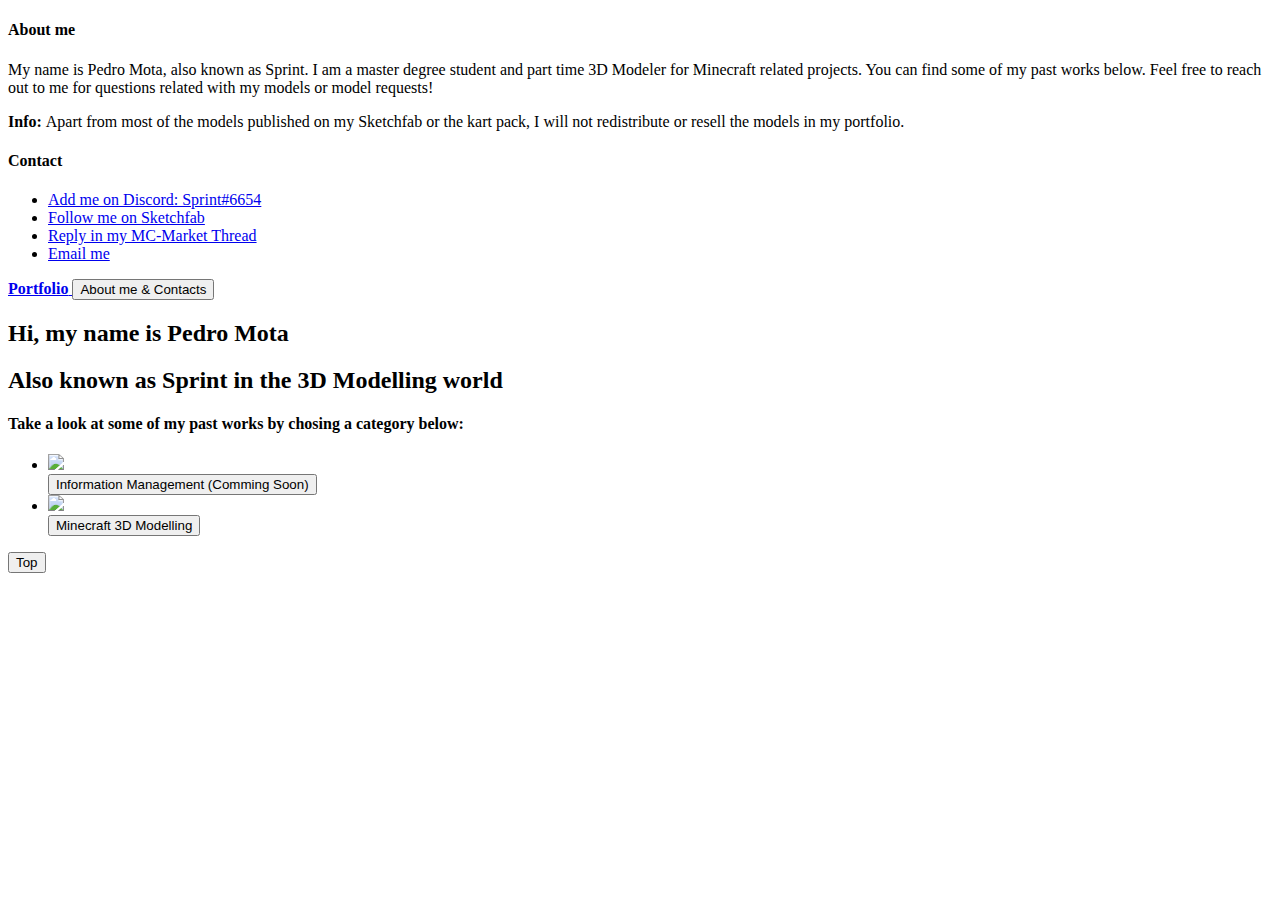
==== commit ed03a403: "Add files via upload" ====
--- a/index.html
+++ b/index.html
@@ -51,641 +51,66 @@
 </header>
 
 <main>
-
+ <div class="jumbotron">
   <section class="py-5 text-center container">
     <div class="row py-lg-5">
       <div class="col-lg-6 col-md-8 mx-auto">
-        <h1 class=" text-light">Pedro Mota aka Sprint</h1>
-        <p class="lead text-white">Minecraft 3D Modeling Portfolio</p>
+        <h2 class="text-white">Hi, my name is Pedro Mota</h2>
+        <h2 class="lead text-white">Also known as Sprint in the 3D Modelling world</h2>
       </div>
     </div>
   </section>
+</div>
     
-<div class="nav bg-dark text-light ">
+
+<div class="container text-light select">
+    <h4>Take a look at some of my past works by chosing a category below:</h4>
+</div>
+  <div class="album py-5">
+      
     <div class="container">
         <ul class="nav justify-content-center">
-            <li class="nav-item">
-            <p><button class="btn btn-primary my-2 tablinks" onclick="openTab(event, 'JavaMC')" id="defaultOpen">Java Edition</button></p>
+            <li>
+            <div class="card r imgcontainer">
+                <img class="card-img-top" src="../portfolio/images/information_management.png" class="image">
+                <div class="card-img-overlay overlay ">
+                    <button class="btn btn-primary" onclick="window.location.href='#';">Information Management (Comming Soon)</button>
+                </div>
+            </div>
             </li>
-            <p><button class="btn btn-primary my-2 tablinks" onclick="openTab(event, 'BedrockMC')"> Bedrock Edition</button></p>
-            <p><button class="btn btn-primary my-2 tablinks" onclick="openTab(event, 'Skins')">Skins</button></p>
-            <p><button class="btn btn-primary my-2 tablinks" onclick="openTab(event, 'Sketchfab')">Sketchfab</button></p>
+            
+            <li>
+            <div class="card r imgcontainer">
+                <img class="card-img-top" src="../portfolio/minecraft/images/java/pokemon_cosmetics.png" class="image">
+                <div class="card-img-overlay overlay ">
+                    <button class="btn btn-primary" onclick="window.location.href='https://sprintpt.github.io/portfolio/minecraft';">Minecraft 3D Modelling</button>
+                </div>
+            </div>
+            </li>
+
+         <!--   <li class="nav-item">
+                <p><button class="btn btn-primary my-2 tablinks">Information Management</button></p>
+            </li> -->
         </ul>
-        <div class="modal fade" id="exampleModal" tabindex="-1" aria-labelledby="exampleModalLabel" aria-hidden="true">
-          <div class="modal-dialog modal-xl vertical-center" id="myModal">
-            <div class="modal-body modal-xl">
-            <img class="modal-content" id="img01">
-            </div>
-            </div>
-</div>
-    </div>
-</div>
-  <div class="album py-5">
-    <div class="container">
-        
-    <!-- JAVA -->
-     <div id="JavaMC" class="tabcontent" >
-        
-      <div class="row row-cols-1 row-cols-sm-2 row-cols-md-3 g-3 ">
+         
+    <!-- 
+    <div class="row row-cols-1 row-cols-sm-2 row-cols-md-3 g-3 ">
         <div class="col">
           <div class="card">
-            <img class="myImages" id="myImg" data-bs-toggle="modal" data-bs-target="#exampleModal" src="../portfolio/images/java/pokemon_cosmetics.png" width="100%">
-            <div class="card-body">
-              <p class="card-text">Pokémon themed cosmetics - Senior Team Commission</p>
-              <div class="d-flex justify-content-between align-items-center">
-                <small class="text-muted">April 2021</small>
-              </div>
-            </div>
+            <a id="modelling" href="https://sprintpt.github.io/portfolio/minecraft">
+                Minecraft 3D Modelling
+              </a>
           </div>
         </div> 
-        <div class="col">
-          <div class="card">
-            <img class="myImages" id="myImg" data-bs-toggle="modal" data-bs-target="#exampleModal" src="../portfolio/images/java/monster.png" width="100%">
-            <div class="card-body">
-              <p class="card-text">Monster - Commission</p>
-              <div class="d-flex justify-content-between align-items-center">
-                <small class="text-muted">February 2021</small>
-              </div>
-            </div>
-          </div>
-        </div>
-        <div class="col">
-          <div class="card">
-            <img class="myImages" id="myImg" data-bs-toggle="modal" data-bs-target="#exampleModal" src="../portfolio/images/java/mobs_mymeta.png" width="100%">
-            <div class="card-body">
-              <p class="card-text">Mobs for MyMetaverse.io</p>
-              <div class="d-flex justify-content-between align-items-center">
-                <small class="text-muted">February 2021</small>
-              </div>
-            </div>
-          </div>
-        </div>
-        <div class="col">
-          <div class="card">
-            <img class="myImages" id="myImg" data-bs-toggle="modal" data-bs-target="#exampleModal" src="../portfolio/images/java/delorean.png" width="100%">
-            <div class="card-body">
-              <p class="card-text">DMC DeLorean made for MyMetaverse.io</p>
-              <div class="d-flex justify-content-between align-items-center">
-                <small class="text-muted">February 2021</small>
-              </div>
-            </div>
-          </div>
-        </div>
-        <div class="col">
-          <div class="card">
-            <img class="myImages" id="myImg" data-bs-toggle="modal" data-bs-target="#exampleModal" src="../portfolio/images/java/ben10.png" width="100%">
-            <div class="card-body">
-              <p class="card-text">Examples from a Ben 10 monster set</p>
-              <div class="d-flex justify-content-between align-items-center">
-                <small class="text-muted">November 2020</small>
-              </div>
-            </div>
-          </div>
-        </div>
-        <div class="col">
-          <div class="card">
-            <img class="myImages" id="myImg" data-bs-toggle="modal" data-bs-target="#exampleModal" src="../portfolio/images/java/vehiclesST.png" width="100%">
-            <div class="card-body">
-              <p class="card-text">Vehicles - examples from a Senior Team commission</p>
-              <div class="d-flex justify-content-between align-items-center">
-                <small class="text-muted">September 2020</small>
-              </div>
-            </div>
-          </div>
-        </div>
-        <div class="col">
-          <div class="card">
-            <img class="myImages" id="myImg" data-bs-toggle="modal" data-bs-target="#exampleModal" src="../portfolio/images/java/police_car_and_truck.png" width="100%">
-            <div class="card-body">
-              <p class="card-text">Truck and Police car - Commissions</p>
-              <div class="d-flex justify-content-between align-items-center">
-                <small class="text-muted">August 2020</small>
-              </div>
-            </div>
-          </div>
-        </div>
-        <div class="col">
-          <div class="card">
-            <img class="myImages" id="myImg" data-bs-toggle="modal" data-bs-target="#exampleModal" src="../portfolio/images/java/halo_stand_katana.png" width="100%">
-            <div class="card-body">
-              <p class="card-text">Halo Armor Stand and Katana - Commissions</p>
-              <div class="d-flex justify-content-between align-items-center">
-                <small class="text-muted">July 2020</small>
-              </div>
-            </div>
-          </div>
-        </div>
-        <div class="col">
-          <div class="card">
-            <img class="myImages" id="myImg" data-bs-toggle="modal" data-bs-target="#exampleModal" src="../portfolio/images/java/animals_items.png" width="100%">
-            <div class="card-body">
-              <p class="card-text">Animals and Items - Commission</p>
-              <div class="d-flex justify-content-between align-items-center">
-                <small class="text-muted">July 2020</small>
-              </div>
-            </div>
-          </div>
-        </div>
-        <div class="col">
-          <div class="card">
-            <img class="myImages" id="myImg" data-bs-toggle="modal" data-bs-target="#exampleModal" src="../portfolio/images/java/weapons_tools_mymeta.png" width="100%">
-            <div class="card-body">
-              <p class="card-text">Tools and Weapons for MyMetaverse.io</p>
-              <div class="d-flex justify-content-between align-items-center">
-                <small class="text-muted">June 2020 - February 2021</small>
-              </div>
-            </div>
-          </div>
-        </div>
-        <div class="col">
-          <div class="card">
-            <img class="myImages" id="myImg" data-bs-toggle="modal" data-bs-target="#exampleModal" src="../portfolio/images/java/mobs_random.png" width="100%">
-            <div class="card-body">
-              <p class="card-text">Mob Commissions</p>
-              <div class="d-flex justify-content-between align-items-center">
-                <small class="text-muted">June 2020 - August 2020</small>
-              </div>
-            </div>
-          </div>
-        </div>
-        <div class="col">
-          <div class="card">
-            <img class="myImages" id="myImg" data-bs-toggle="modal" data-bs-target="#exampleModal" src="../portfolio/images/java/drugs.png" width="100%">
-            <div class="card-body">
-              <p class="card-text">Weed Models - Senior Team commission</p>
-              <div class="d-flex justify-content-between align-items-center">
-                <small class="text-muted">May 2020</small>
-              </div>
-            </div>
-          </div>
-        </div>
-        <div class="col">
-          <div class="card">
-            <img class="myImages" id="myImg" data-bs-toggle="modal" data-bs-target="#exampleModal" src="../portfolio/images/java/items_generated.png" width="100%">
-            <div class="card-body">
-              <p class="card-text">Minecraft Styled Items</p>
-              <div class="d-flex justify-content-between align-items-center">
-                <small class="text-muted">May 2020</small>
-              </div>
-            </div>
-          </div>
-        </div>
-        <div class="col">
-          <div class="card">
-            <img class="myImages" id="myImg" data-bs-toggle="modal" data-bs-target="#exampleModal" src="../portfolio/images/java/sea_monster.png" width="100%">
-            <div class="card-body">
-              <p class="card-text">Sea Monster - Commission</p>
-              <div class="d-flex justify-content-between align-items-center">
-                <small class="text-muted">April 2020</small>
-              </div>
-            </div>
-          </div>
-        </div> 
-        <div class="col">
-          <div class="card">
-            <img class="myImages" id="myImg" data-bs-toggle="modal" data-bs-target="#exampleModal" src="../portfolio/images/java/aot.png" width="100%">
-            <div class="card-body">
-              <p class="card-text">Attack On Titan model set. Check how the models work in game <a href= "https://www.reddit.com/r/attackontitan/comments/g5yim2/odm_gear_in_minecraft" target="_blank">here!</a></p>
-              <div class="d-flex justify-content-between align-items-center">
-                <small class="text-muted">April 2020</small>
-              </div>
-            </div>
-          </div>
-        </div> 
-        <div class="col">
-          <div class="card">
-            <img class="myImages" id="myImg" data-bs-toggle="modal" data-bs-target="#exampleModal" src="../portfolio/images/java/karts.png" width="100%">
-            <div class="card-body">
-              <p class="card-text">Kart Resource Pack - Personal project</p>
-              <div class="d-flex justify-content-between align-items-center">
-                <small class="text-muted">March 2020</small>
-              </div>
-            </div>
-          </div>
-        </div>
-        <div class="col">
-          <div class="card">
-            <img class="myImages" id="myImg" data-bs-toggle="modal" data-bs-target="#exampleModal" src="../portfolio/images/java/pokefind_skins.png" width="100%">
-            <div class="card-body">
-              <p class="card-text">Pokémon Skins - Themed Pókemon skins for Pokéfind</p>
-              <div class="d-flex justify-content-between align-items-center">
-                <small class="text-muted">November 2018 - April 2020</small>
-              </div>
-            </div>
-          </div>
-        </div>
-        <div class="col">
-          <div class="card">
-            <img class="myImages" id="myImg" data-bs-toggle="modal" data-bs-target="#exampleModal" src="../portfolio/images/java/pokefind_items.png" width="100%">
-            <div class="card-body">
-              <p class="card-text">Random Items - Themed Pokémon items for Pokéfind</p>
-              <div class="d-flex justify-content-between align-items-center">
-                <small class="text-muted">November 2018 - April 2020</small>
-              </div>
-            </div>
-          </div>
-        </div>
          </div>
-         </div>
+-->
         
-    <!-- BEDROCK -->
-    <div id="BedrockMC" class="tabcontent">
-                
-    <div class="accordion" id="accordionExample">
-  <div class="accordion-item">
-    <h2 class="accordion-header" id="headingOne">
-      <button class="accordion-button" type="button" data-bs-toggle="collapse" data-bs-target="#collapseOne" aria-expanded="true" aria-controls="collapseOne">
-        Billionaire themed mash-up
-      </button>
-    </h2>
-    <div id="collapseOne" class="accordion-collapse collapse show bg-light" aria-labelledby="headingOne" data-bs-parent="#accordionExample">
-      <div class="accordion-body">
-        <p>Models made between September 2020 and January 2021 for <a href= "https://readysetblock.com/" target="_blank">Ready, Set, Block!</a></p>
-        <div class="row row-cols-1 row-cols-sm-2 row-cols-md-3 g-3 ">
-        <div class="col">
-          <div class="card">
-            <img class="myImages" id="myImg" data-bs-toggle="modal" data-bs-target="#exampleModal" src="../portfolio/images/bedrock/billionaires/cars.png" width="100%">
-            <div class="card-body">
-              <p class="card-text">Cars</p>
-            </div>
-          </div>
-        </div>
-        <div class="col">
-          <div class="card">
-            <img class="myImages" id="myImg" data-bs-toggle="modal" data-bs-target="#exampleModal" src="../portfolio/images/bedrock/billionaires/cars2.png" width="100%">
-            <div class="card-body">
-              <p class="card-text">Cars</p>
-            </div>
-          </div>
-        </div>
-        <div class="col">
-          <div class="card">
-            <img class="myImages" id="myImg" data-bs-toggle="modal" data-bs-target="#exampleModal" src="../portfolio/images/bedrock/billionaires/vehicles.png" width="100%">
-            <div class="card-body">
-              <p class="card-text">Vehicles</p>
-            </div>
-          </div>
-        </div>
-        <div class="col">
-          <div class="card">
-            <img class="myImages" id="myImg" data-bs-toggle="modal" data-bs-target="#exampleModal" src="../portfolio/images/bedrock/billionaires/food.png" width="100%">
-            <div class="card-body">
-              <p class="card-text">Food</p>
-            </div>
-          </div>
-        </div>
-        <div class="col">
-          <div class="card">
-            <img class="myImages" id="myImg" data-bs-toggle="modal" data-bs-target="#exampleModal" src="../portfolio/images/bedrock/billionaires/pool.png" width="100%">
-            <div class="card-body">
-              <p class="card-text">Pool Toys</p>
-            </div>
-          </div>
-        </div>
-        <div class="col">
-          <div class="card">
-            <img class="myImages" id="myImg" data-bs-toggle="modal" data-bs-target="#exampleModal" src="../portfolio/images/bedrock/billionaires/furniture1.png" width="100%">
-            <div class="card-body">
-              <p class="card-text">Furniture</p>
-            </div>
-          </div>
-        </div>
-        <div class="col">
-          <div class="card">
-            <img class="myImages" id="myImg" data-bs-toggle="modal" data-bs-target="#exampleModal" src="../portfolio/images/bedrock/billionaires/furniture2.png" width="100%">
-            <div class="card-body">
-              <p class="card-text">Furniture</p>
-            </div>
-          </div>
-        </div>
-        <div class="col">
-          <div class="card">
-            <img class="myImages" id="myImg" data-bs-toggle="modal" data-bs-target="#exampleModal" src="../portfolio/images/bedrock/billionaires/furniture3.png" width="100%">
-            <div class="card-body">
-              <p class="card-text">Furniture</p>
-            </div>
-          </div>
-        </div>
-        <div class="col">
-          <div class="card">
-            <img class="myImages" id="myImg" data-bs-toggle="modal" data-bs-target="#exampleModal" src="../portfolio/images/bedrock/billionaires/animals.png" width="100%">
-            <div class="card-body">
-              <p class="card-text">Animals</p>
-            </div>
-          </div>
-        </div>
-        <div class="col">
-          <div class="card">
-            <img class="myImages" id="myImg" data-bs-toggle="modal" data-bs-target="#exampleModal" src="../portfolio/images/bedrock/billionaires/money.png" width="100%">
-            <div class="card-body">
-              <p class="card-text">Money Objects</p>
-            </div>
-          </div>
-        </div>
-      </div>
-    </div>
-  </div>
-    </div>
-  <div class="accordion-item">
-    <h2 class="accordion-header" id="headingTwo">
-      <button class="accordion-button collapsed" type="button" data-bs-toggle="collapse" data-bs-target="#collapseTwo" aria-expanded="false" aria-controls="collapseTwo">
-        Toxic Tides
-      </button>
-    </h2>
-    <div id="collapseTwo" class="accordion-collapse collapse bg-light" aria-labelledby="headingTwo" data-bs-parent="#accordionExample">
-      <div class="accordion-body">
-          <p>Models made in August 2020 for <a href= "https://leadpro.site/" target="_blank">LeadPro</a></p>
-        <div class="row row-cols-1 row-cols-sm-2 row-cols-md-3 g-3 ">
-        <div class="col">
-          <div class="card">
-            <img class="myImages" id="myImg" data-bs-toggle="modal" data-bs-target="#exampleModal" src="../portfolio/images/bedrock/toxic/posters.png" width="100%">
-            <div class="card-body">
-              <p class="card-text">Posters and newspaper</p>
-            </div>
-          </div>
-        </div>
-        <div class="col">
-            <div class="card">
-                <img class="myImages" id="myImg" data-bs-toggle="modal" data-bs-target="#exampleModal" src="../portfolio/images/bedrock/toxic/signs.png" width="100%">
-                <div class="card-body">
-                  <p class="card-text">Signs and items</p>
-                </div>
-              </div>
-            </div>
-            <div class="col">
-          
-        </div>
-        </div>
-      </div>
-    </div>
-  </div>
-  <div class="accordion-item">
-    <h2 class="accordion-header" id="headingThree">
-      <button class="accordion-button collapsed" type="button" data-bs-toggle="collapse" data-bs-target="#collapseThree" aria-expanded="false" aria-controls="collapseThree">
-        Steampunk themed mash-up
-      </button>
-    </h2>
-    <div id="collapseThree" class="accordion-collapse collapse bg-light" aria-labelledby="headingThree" data-bs-parent="#accordionExample">
-      <div class="accordion-body">
-        <p>Models made between July and August 2020 for <a href= "https://teamvisionary.net/" target="_blank">Team Visionary</a></p>
-        <div class="row row-cols-1 row-cols-sm-2 row-cols-md-3 g-3 ">
-        <div class="col">
-          <div class="card">
-            <img class="myImages" id="myImg" data-bs-toggle="modal" data-bs-target="#exampleModal" src="../portfolio/images/bedrock/steampunk/objects.png" width="100%">
-            <div class="card-body">
-              <p class="card-text">Objects</p>
-            </div>
-          </div>
-        </div>
-        <div class="col">
-          <div class="card">
-            <img class="myImages" id="myImg" data-bs-toggle="modal" data-bs-target="#exampleModal" src="../portfolio/images/bedrock/steampunk/jetskis.png" width="100%">
-            <div class="card-body">
-              <p class="card-text">Jetskis and Air Balloons</p>
-            </div>
-          </div>
-        </div>
-        <div class="col">
-          <div class="card">
-            <img class="myImages" id="myImg" data-bs-toggle="modal" data-bs-target="#exampleModal" src="../portfolio/images/bedrock/steampunk/boats.png" width="100%">
-            <div class="card-body">
-              <p class="card-text">Boats and Airships</p>
-            </div>
-          </div>
-        </div>
-        <div class="col">
-          <div class="card">
-            <img class="myImages" id="myImg" data-bs-toggle="modal" data-bs-target="#exampleModal" src="../portfolio/images/bedrock/steampunk/furniture1.png" width="100%">
-            <div class="card-body">
-              <p class="card-text">Furniture</p>
-            </div>
-          </div>
-        </div>
-        <div class="col">
-          <div class="card">
-            <img class="myImages" id="myImg" data-bs-toggle="modal" data-bs-target="#exampleModal" src="../portfolio/images/bedrock/steampunk/furniture2.png" width="100%">
-            <div class="card-body">
-              <p class="card-text">Furniture</p>
-            </div>
-          </div>
-        </div>
-            
-        </div>
-      </div>
-    </div>
-  </div>
-    <div class="accordion-item">
-    <h2 class="accordion-header" id="headingFour">
-      <button class="accordion-button collapsed" type="button" data-bs-toggle="collapse" data-bs-target="#collapseFour" aria-expanded="false" aria-controls="collapseFour">
-        School themed map
-      </button>
-    </h2>
-    <div id="collapseFour" class="accordion-collapse collapse bg-light" aria-labelledby="headingFour" data-bs-parent="#accordionExample">
-      <div class="accordion-body">
-        <p>Models made between April and May 2020 for <a href= "https://leadpro.site/" target="_blank">LeadPro</a></p>
-        <div class="row row-cols-1 row-cols-sm-2 row-cols-md-3 g-3 ">
-        <div class="col">
-          <div class="card">
-            <img class="myImages" id="myImg" data-bs-toggle="modal" data-bs-target="#exampleModal" src="../portfolio/images/bedrock/school/items.png" width="100%">
-            <div class="card-body">
-              <p class="card-text">Diverse items</p>
-            </div>
-          </div>
-        </div>   
-        <div class="col">
-          <div class="card">
-            <img class="myImages" id="myImg" data-bs-toggle="modal" data-bs-target="#exampleModal" src="../portfolio/images/bedrock/school/furniture.png" width="100%">
-            <div class="card-body">
-              <p class="card-text">Furniture</p>
-            </div>
-          </div>
-        </div> 
-        <div class="col">
-          <div class="card">
-            <img class="myImages" id="myImg" data-bs-toggle="modal" data-bs-target="#exampleModal" src="../portfolio/images/bedrock/school/skins.png" width="100%">
-            <div class="card-body">
-              <p class="card-text">NPC Skins</p>
-            </div>
-          </div>
-        </div>
-        </div>
-      </div>
-    </div>
-  </div>
-</div>
-        
-        
-        </div>  
-        
-    <!-- SKINS -->
-    <div id="Skins" class="tabcontent">
-        <div class="row row-cols-1 row-cols-sm-2 row-cols-md-3 g-3">
-        <div class="col">
-          <div class="card ">
-            <img class="myImages" id="myImg" data-bs-toggle="modal" data-bs-target="#exampleModal" src="../portfolio/images/skins/skins_microsoft.png" width="100%">   
-            <div class="card-body">
-              <p class="card-text">Microsoft x Mymetaverse.io skins</p>
-              <div class="d-flex justify-content-between align-items-center">
-                <small class="text-muted">February 2021</small>
-              </div>
-            </div>
-          </div>
-        </div>
-        <div class="col">
-          <div class="card ">
-            <img class="myImages" id="myImg" data-bs-toggle="modal" data-bs-target="#exampleModal" src="../portfolio/images/skins/skins_cyborgs.png" width="100%">   
-            <div class="card-body">
-              <p class="card-text">Mymetaverse.io cyborg/robot skins</p>
-              <div class="d-flex justify-content-between align-items-center">
-                <small class="text-muted">January 2021</small>
-              </div>
-            </div>
-          </div>
-        </div>
-        <div class="col">
-          <div class="card ">
-            <img class="myImages" id="myImg" data-bs-toggle="modal" data-bs-target="#exampleModal" src="../portfolio/images/skins/skins_weapons.png" width="100%">   
-            <div class="card-body">
-              <p class="card-text">Set of 3 skins with weapons for Mymetaverse.io</p>
-              <div class="d-flex justify-content-between align-items-center">
-                <small class="text-muted">June 2020</small>
-              </div>
-            </div>
-          </div>
-        </div>
-      </div>
-    </div>
-        
-    <!-- SKETCHFAB -->
-    <div id="Sketchfab" class="tabcontent">
-        <div class="row row-cols-1 row-cols-sm-2 row-cols-md-3 g-3">
-        <div class="col">
-          <div class="card ">
-            <div class="sketchfab-embed-wrapper">
-                <iframe title="Harley-styled Motorcycle" src="https://sketchfab.com/models/3e6f9b9cbaec41dfa411696177759431/embed?camera=0" width="100%" height="225" >
-                </iframe>
-            </div>
-            <div class="card-body">
-              <p class="card-text">Harley-styled Motorcycle for Java Minecraft</p>
-              <div class="d-flex justify-content-between align-items-center">
-                <small class="text-muted">March 2021</small>
-              </div>
-            </div>
-          </div>
-        </div>
-        <div class="col">
-          <div class="card ">
-            <div class="sketchfab-embed-wrapper">
-                <iframe title="BMW M3 GTR (E46) (NFSMW - Minecraft)" src="https://sketchfab.com/models/ae3c8c4c8c0940af8a5123b433aa23e9/embed?camera=0" width="100%" height="225" >
-                </iframe>
-            </div>
-            <div class="card-body">
-              <p class="card-text">NFS Most Wanted - BMW M3 GTR (E46) for Bedrock Minecraft</p>
-              <div class="d-flex justify-content-between align-items-center">
-                <small class="text-muted">February 2021</small>
-              </div>
-            </div>
-          </div>
-        </div>
-        <div class="col">
-          <div class="card ">
-            <div class="sketchfab-embed-wrapper">
-                <iframe title="Appa (Minecraft)" src="https://sketchfab.com/models/55f92e46ba964667bba5dba8793a3b53/embed?camera=0" width="100%" height="225" >
-                </iframe>
-            </div>
-            <div class="card-body">
-              <p class="card-text">Appa from Avatar The Last Airbender for Java Minecraft</p>
-              <div class="d-flex justify-content-between align-items-center">
-                <small class="text-muted">August 2020</small>
-              </div>
-            </div>
-          </div>
-        </div>
-        <div class="col">
-          <div class="card ">
-            <div class="sketchfab-embed-wrapper">
-                <iframe title="1972 Datsun 240z (Minecraft)" src="https://sketchfab.com/models/685baab01f9a446baff5470c304ba9cb/embed?camera=0" width="100%" height="225" >
-                </iframe>
-            </div>
-            <div class="card-body">
-              <p class="card-text">1972 Datsun 240z for Java Minecraft</p>
-              <div class="d-flex justify-content-between align-items-center">
-                <small class="text-muted">August 2020</small>
-              </div>
-            </div>
-          </div>
-        </div>
-        <div class="col">
-          <div class="card ">
-            <div class="sketchfab-embed-wrapper">
-                <iframe title="Perry" src="https://sketchfab.com/models/9cb390336662447586ca67653b5c7cc1/embed?camera=0" width="100%" height="225" >
-                </iframe>
-            </div>
-            <div class="card-body">
-              <p class="card-text">Perry for Bedrock Minecraft</p>
-              <div class="d-flex justify-content-between align-items-center">
-                <small class="text-muted">March 2020</small>
-              </div>
-            </div>
-          </div>
-        </div>
-        <div class="col">
-          <div class="card ">
-            <div class="sketchfab-embed-wrapper">
-                <iframe title="BMW 700 (Minecraft)" src="https://sketchfab.com/models/871232429f7740c88f90056783145c42/embed?camera=0" width="100%" height="225" >
-                </iframe>
-            </div>
-            <div class="card-body">
-              <p class="card-text">BMW 700 for Java Minecraft</p>
-              <div class="d-flex justify-content-between align-items-center">
-                <small class="text-muted">March 2020</small>
-              </div>
-            </div>
-          </div>
-        </div>
-        <div class="col">
-          <div class="card ">
-            <div class="sketchfab-embed-wrapper">
-                <iframe title="T-rex Minecraft" src="https://sketchfab.com/models/f5de3ddc931e4d1b83298c03e2264f16/embed?camera=0" width="100%" height="225" >
-                </iframe>
-            </div>
-            <div class="card-body">
-              <p class="card-text">T-Rex for Java Minecraft</p>
-              <div class="d-flex justify-content-between align-items-center">
-                <small class="text-muted">October 2019</small>
-              </div>
-            </div>
-          </div>
-        </div>
-        <div class="col">
-          <div class="card ">
-            <a href="https://sketchfab.com/Sprintpt"> <img src="../portfolio/images/sketchfab_logo.png" width="100%"> </a>
-              
-            <div class="card-body">
-              <p class="card-text">Click the Sketchfab logo to check out more of my models!</p>
-            </div>
-          </div>
-        </div>
-    
-      </div>
-    </div>
     </div>
     </div>
     
     <button onclick="topFunction()" class= "btn" id="myBtn" title="Go to top">Top</button>
 </main>
 
-<!-- 
-<footer class="text-muted py-5">
-  <div class="container">
-    <p class="float-end mb-1">
-      <a href="https://getbootstrap.com/docs/5.0/examples/album/#">Back to top</a>
-    </p>
-    <p class="mb-1">Album example is © Bootstrap, but please download and customize it for yourself!</p>
-  </div>
-</footer>
-
--->
 
     <script src="../portfolio/js/bootstrap.bundle.min.js"></script>
     <script src="../portfolio/js/app.js"></script>
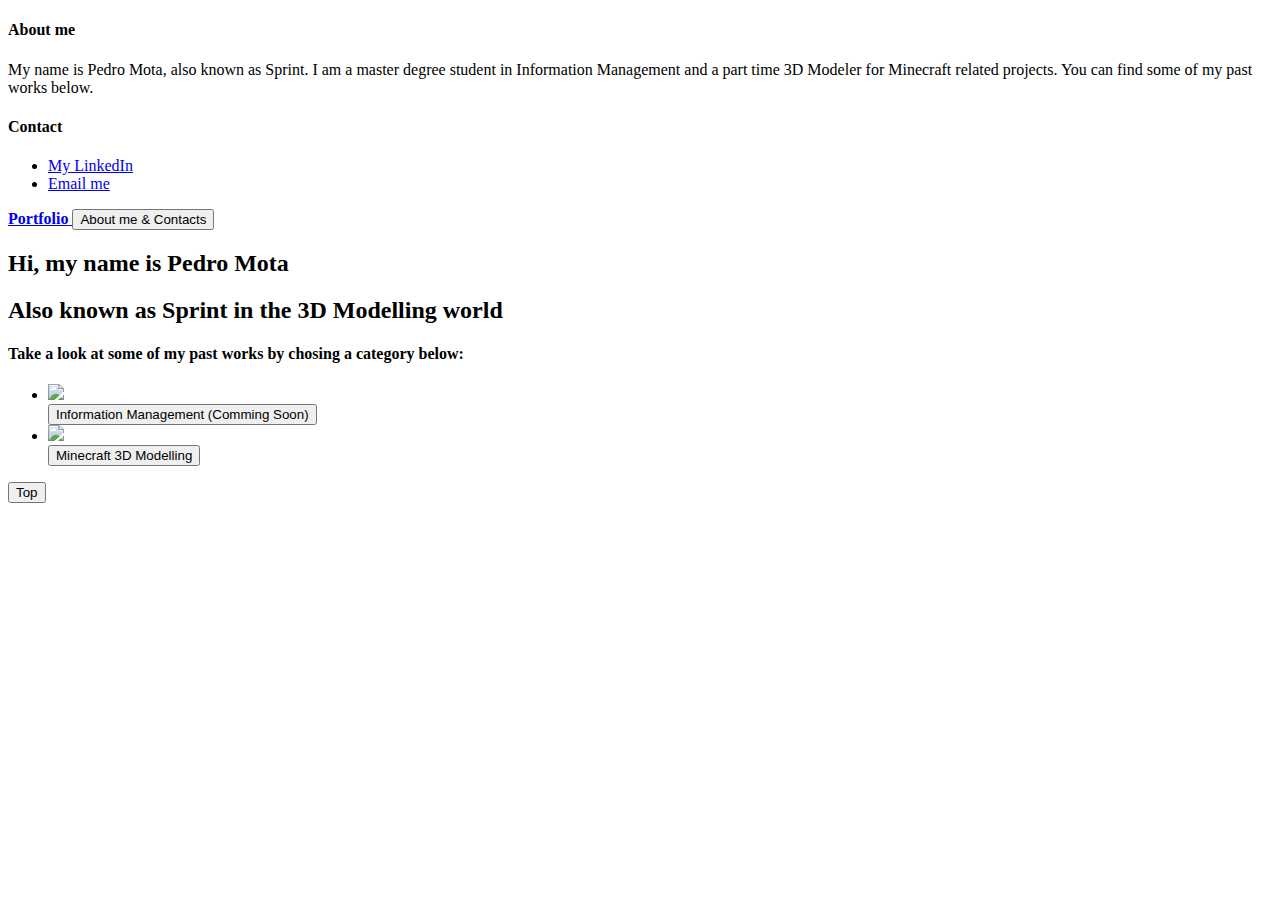
==== commit 952d83f6: "Add files via upload" ====
--- a/index.html
+++ b/index.html
@@ -23,15 +23,12 @@
       <div class="row">
         <div class="col-sm-8 col-md-7 py-4">
           <h4 class="text-white">About me</h4>
-          <p class="text-white">My name is Pedro Mota, also known as Sprint. I am a master degree student and part time 3D Modeler for Minecraft related projects. You can find some of my past works below. Feel free to reach out to me for questions related with my models or model requests!</p>
-            <p class="text-white"><strong>Info: </strong>Apart from most of the models published on my Sketchfab or the kart pack, I will not redistribute or resell the models in my portfolio.</p>
+          <p class="text-white">My name is Pedro Mota, also known as Sprint. I am a master degree student in Information Management and a part time 3D Modeler for Minecraft related projects. You can find some of my past works below.</p>
         </div>
         <div class="col-sm-4 offset-md-1 py-4">
           <h4 class="text-white">Contact</h4>
           <ul class="list-unstyled">
-            <li><a href="#" class="text-white">Add me on Discord: Sprint#6654</a></li>
-            <li><a href="https://sketchfab.com/Sprintpt" class="text-white">Follow me on Sketchfab</a></li>
-            <li><a href="https://www.mc-market.org/threads/574717/" class="text-white">Reply in my MC-Market Thread</a></li>
+            <li><a href="https://www.linkedin.com/in/pnamota/" class="text-white">My LinkedIn</a></li>
             <li><a href="mailto:pedro.a.mota@live.com.pt" class="text-white">Email me</a></li>
           </ul>
         </div>
@@ -63,9 +60,15 @@
 </div>
     
 
-<div class="container text-light select">
+<div class="container text-light select mx-auto">
+    <section class="text-center">
+    <div class="row py-lg-2">
+      <div class="col-lg-10 col-md-8 mx-auto">
     <h4>Take a look at some of my past works by chosing a category below:</h4>
 </div>
+</div>
+</section>        
+
   <div class="album py-5">
       
     <div class="container">
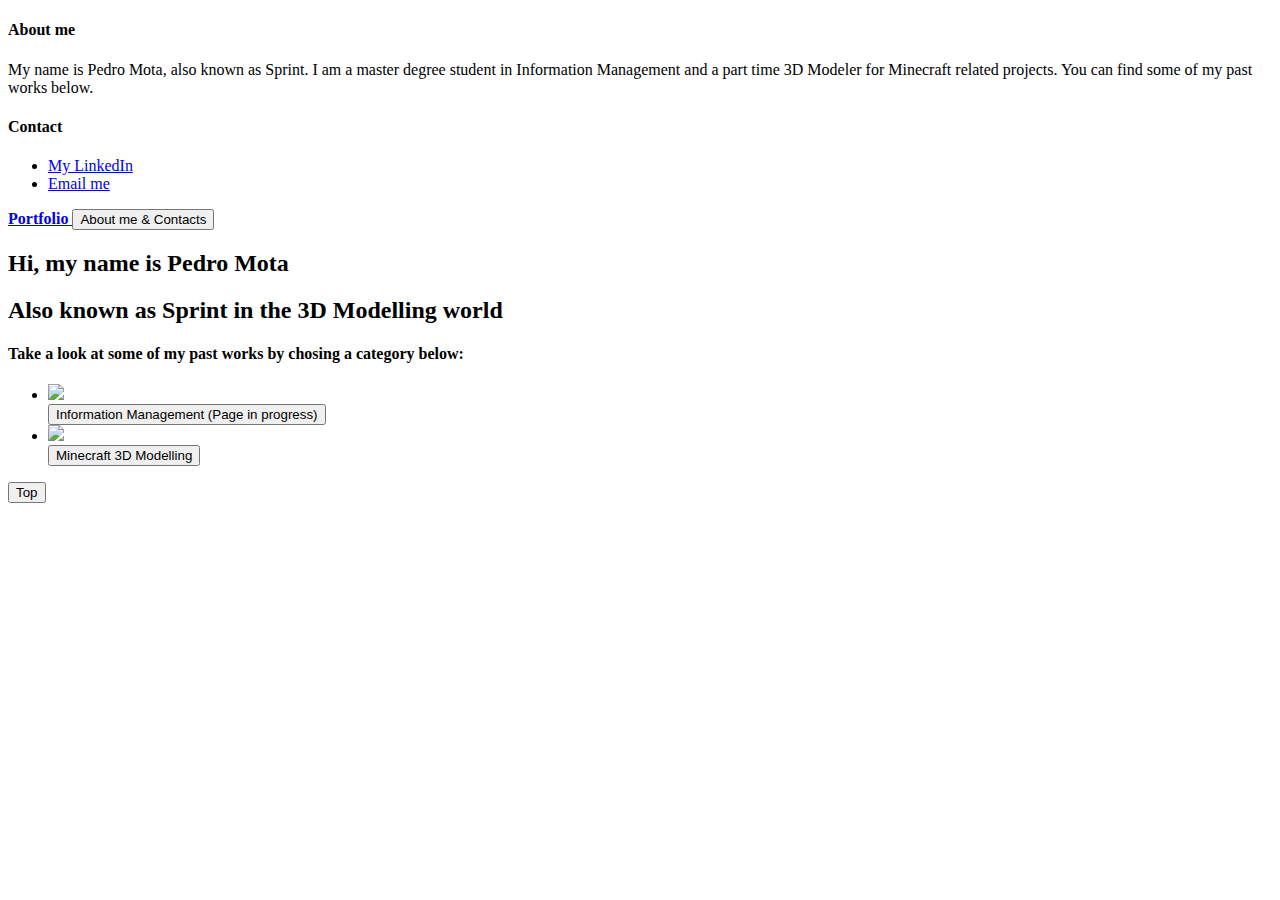
==== commit ef306dd6: "Add files via upload" ====
--- a/index.html
+++ b/index.html
@@ -77,7 +77,7 @@
             <div class="card r imgcontainer">
                 <img class="card-img-top" src="../portfolio/images/information_management.png" class="image">
                 <div class="card-img-overlay overlay ">
-                    <button class="btn btn-primary" onclick="window.location.href='#';">Information Management (Comming Soon)</button>
+                    <button class="btn btn-primary" onclick="window.location.href='https://sprintpt.github.io/portfolio/InformationManagement';">Information Management (Page in progress)</button>
                 </div>
             </div>
             </li>
@@ -110,6 +110,7 @@
         
     </div>
     </div>
+    </div>
     
     <button onclick="topFunction()" class= "btn" id="myBtn" title="Go to top">Top</button>
 </main>
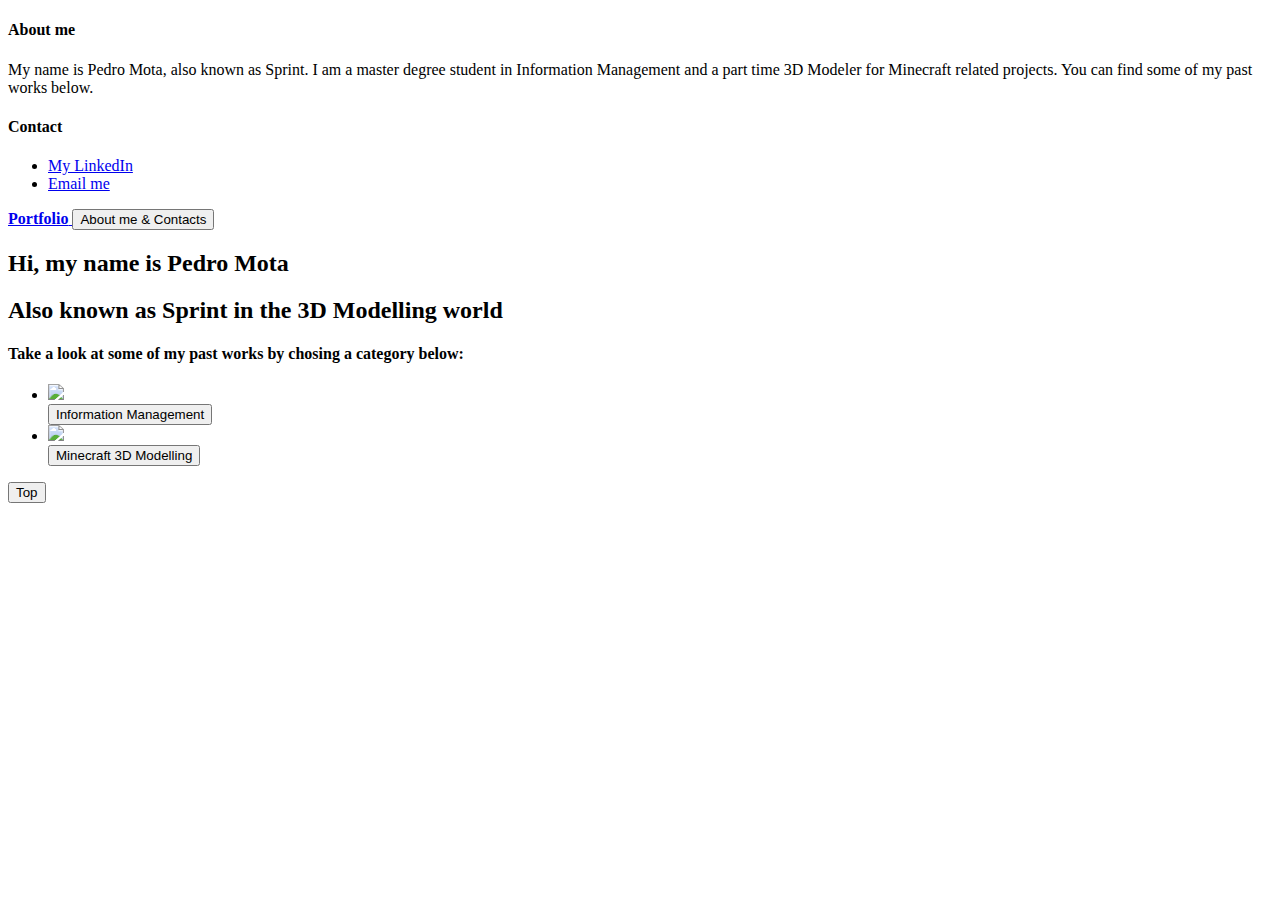
==== commit 64185449: "Update index.html" ====
--- a/index.html
+++ b/index.html
@@ -77,7 +77,7 @@
             <div class="card r imgcontainer">
                 <img class="card-img-top" src="../portfolio/images/information_management.png" class="image">
                 <div class="card-img-overlay overlay ">
-                    <button class="btn btn-primary" onclick="window.location.href='https://sprintpt.github.io/portfolio/InformationManagement';">Information Management (Page in progress)</button>
+                    <button class="btn btn-primary" onclick="window.location.href='https://sprintpt.github.io/portfolio/InformationManagement';">Information Management</button>
                 </div>
             </div>
             </li>
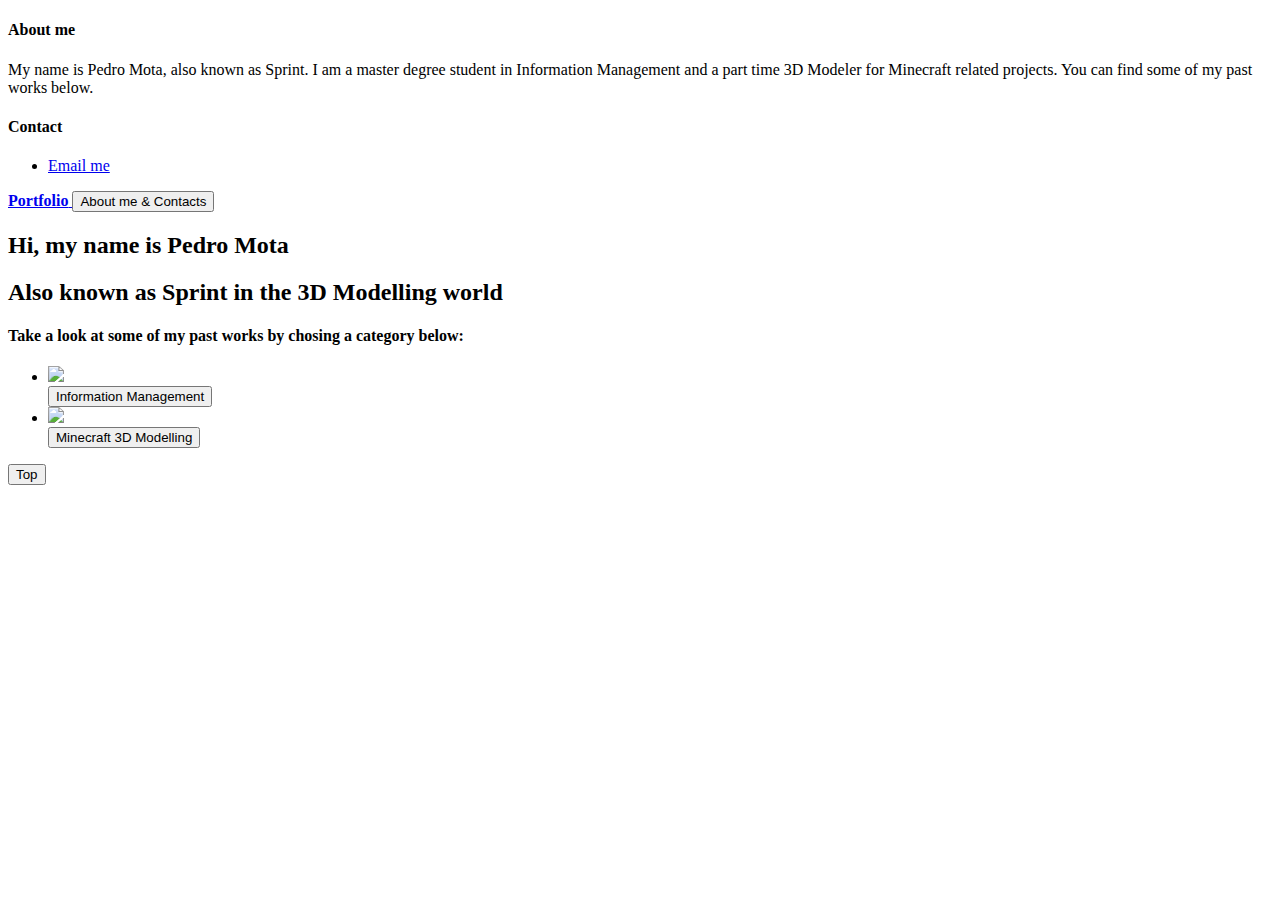
==== commit 74ab85d5: "Update index.html" ====
--- a/index.html
+++ b/index.html
@@ -28,7 +28,6 @@
         <div class="col-sm-4 offset-md-1 py-4">
           <h4 class="text-white">Contact</h4>
           <ul class="list-unstyled">
-            <li><a href="https://www.linkedin.com/in/pnamota/" class="text-white">My LinkedIn</a></li>
             <li><a href="mailto:pedro.a.mota@live.com.pt" class="text-white">Email me</a></li>
           </ul>
         </div>
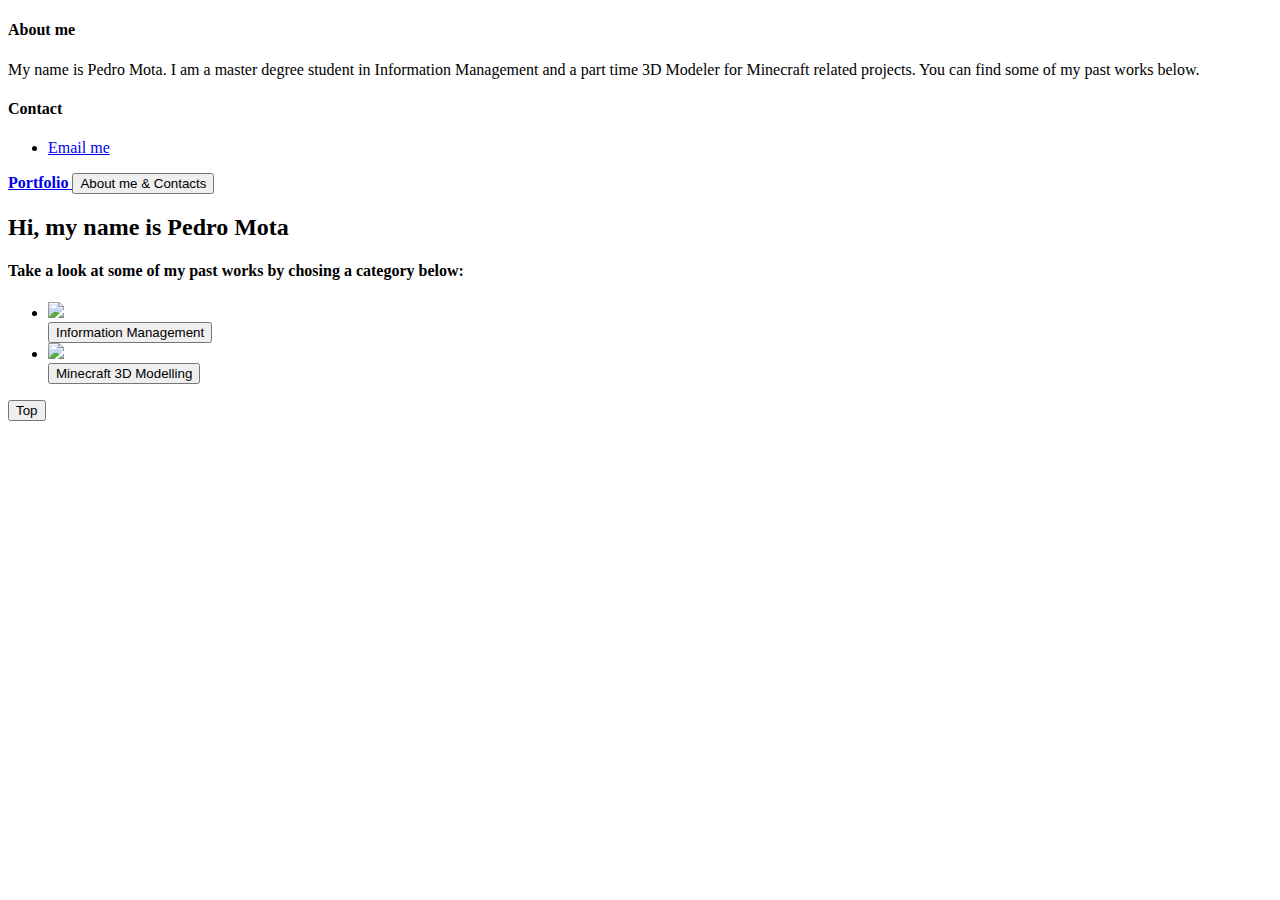
==== commit 782da139: "Update index.html" ====
--- a/index.html
+++ b/index.html
@@ -23,7 +23,7 @@
       <div class="row">
         <div class="col-sm-8 col-md-7 py-4">
           <h4 class="text-white">About me</h4>
-          <p class="text-white">My name is Pedro Mota, also known as Sprint. I am a master degree student in Information Management and a part time 3D Modeler for Minecraft related projects. You can find some of my past works below.</p>
+          <p class="text-white">My name is Pedro Mota. I am a master degree student in Information Management and a part time 3D Modeler for Minecraft related projects. You can find some of my past works below.</p>
         </div>
         <div class="col-sm-4 offset-md-1 py-4">
           <h4 class="text-white">Contact</h4>
@@ -52,7 +52,6 @@
     <div class="row py-lg-5">
       <div class="col-lg-6 col-md-8 mx-auto">
         <h2 class="text-white">Hi, my name is Pedro Mota</h2>
-        <h2 class="lead text-white">Also known as Sprint in the 3D Modelling world</h2>
       </div>
     </div>
   </section>
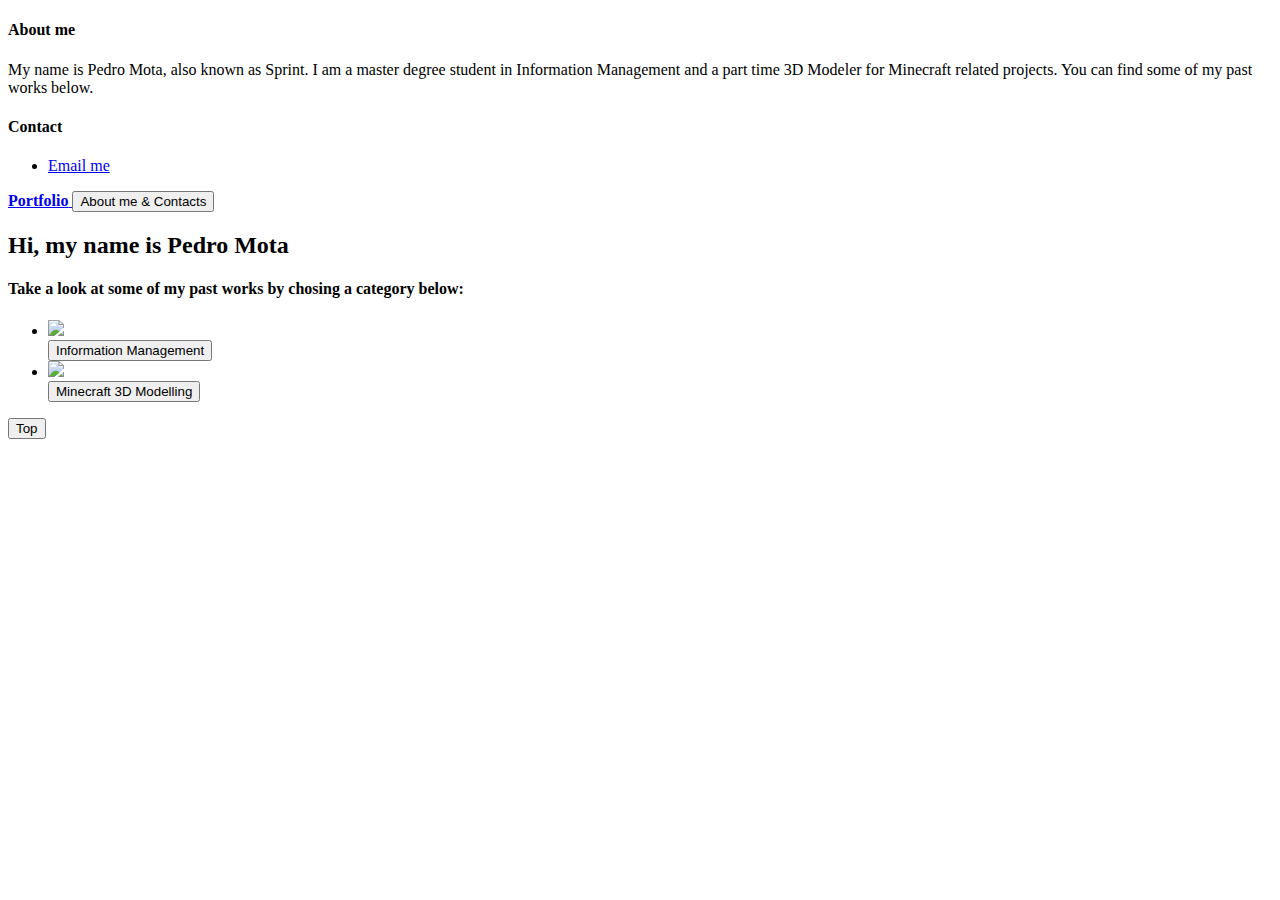
==== commit 5afc5e55: "Update index.html" ====
--- a/index.html
+++ b/index.html
@@ -23,7 +23,7 @@
       <div class="row">
         <div class="col-sm-8 col-md-7 py-4">
           <h4 class="text-white">About me</h4>
-          <p class="text-white">My name is Pedro Mota. I am a master degree student in Information Management and a part time 3D Modeler for Minecraft related projects. You can find some of my past works below.</p>
+          <p class="text-white">My name is Pedro Mota, also known as Sprint. I am a master degree student in Information Management and a part time 3D Modeler for Minecraft related projects. You can find some of my past works below.</p>
         </div>
         <div class="col-sm-4 offset-md-1 py-4">
           <h4 class="text-white">Contact</h4>
